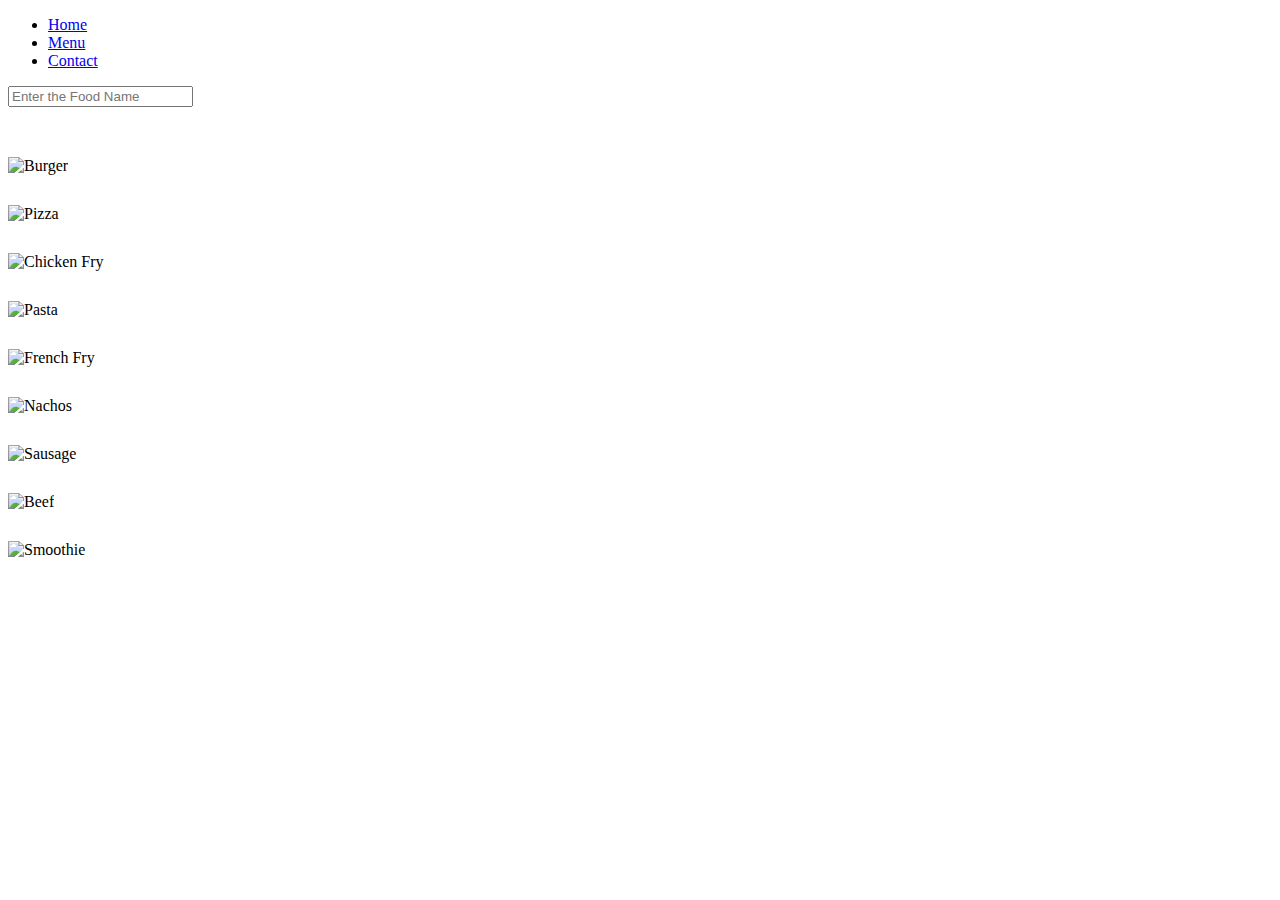
==== index.html @ 3da341f6 "first commit" ====
<!DOCTYPE html>
<html lang="en">
  <head>
    <meta charset="utf-8" />
    <meta name="viewport" content="width=device-width, initial-scale=1" />
    <title>Shop Cart</title>
    <link
      href="https://cdn.jsdelivr.net/npm/bootstrap@5.3.2/dist/css/bootstrap.min.css"
      rel="stylesheet"
      integrity="sha384-T3c6CoIi6uLrA9TneNEoa7RxnatzjcDSCmG1MXxSR1GAsXEV/Dwwykc2MPK8M2HN"
      crossorigin="anonymous"
    />

    <link rel="stylesheet" href="style.css" />
  </head>
  <body>
    <!-- Navbar -->
    <navbar class="navbar navbar-expand-lg container-fluid">
      <ul class="navbar-nav">
        <li class="nav-item active">
          <a class="nav-link" href="#">Home </a>
        </li>
        <li class="nav-item active">
          <a class="nav-link" href="#">Menu </a>
        </li>
        <li class="nav-item active">
          <a class="nav-link" href="#">Contact </a>
        </li>
      </ul>
    </navbar>

    <!-- Searchbar -->
    <div class="form-outline">
      <input
        type="search"
        id="form1"
        class="form-control"
        placeholder="Enter the Food Name"
        aria-label="Search"
      />
    </div>

    <!-- Grid -->
    <div class="container">
      <div class="row">
        <div class="col-3">
          <img
            src="https://images.unsplash.com/photo-1568901346375-23c9450c58cd?q=80&w=1899&auto=format&fit=crop&ixlib=rb-4.0.3&ixid=M3wxMjA3fDB8MHxwaG90by1wYWdlfHx8fGVufDB8fHx8fA%3D%3D"
            alt="Burger"
            class="img-thumbnail img-fluid"
          />
        </div>
        <div class="col-3">
          <img
            src="https://images.unsplash.com/photo-1513104890138-7c749659a591?q=80&w=2070&auto=format&fit=crop&ixlib=rb-4.0.3&ixid=M3wxMjA3fDB8MHxwaG90by1wYWdlfHx8fGVufDB8fHx8fA%3D%3D"
            alt="Pizza"
            class="img-thumbnail img-fluid"
          />
        </div>
        <div class="col-3">
          <img
            src="https://plus.unsplash.com/premium_photo-1683657860186-6afce5df3c0a?q=80&w=2071&auto=format&fit=crop&ixlib=rb-4.0.3&ixid=M3wxMjA3fDB8MHxwaG90by1wYWdlfHx8fGVufDB8fHx8fA%3D%3D"
            alt="Chicken Fry"
            class="img-thumbnail img-fluid"
          />
        </div>
      </div>
      <div class="row">
        <div class="col-3">
          <img
            src="https://images.unsplash.com/photo-1621996346565-e3dbc646d9a9?q=80&w=1780&auto=format&fit=crop&ixlib=rb-4.0.3&ixid=M3wxMjA3fDB8MHxwaG90by1wYWdlfHx8fGVufDB8fHx8fA%3D%3D"
            alt="Pasta"
            class="img-thumbnail img-fluid"
          />
        </div>
        <div class="col-3">
          <img
            src="https://images.unsplash.com/photo-1530805948738-95aa20739233?q=80&w=1964&auto=format&fit=crop&ixlib=rb-4.0.3&ixid=M3wxMjA3fDB8MHxwaG90by1wYWdlfHx8fGVufDB8fHx8fA%3D%3D"
            alt="French Fry"
            class="img-thumbnail img-fluid"
          />
        </div>
        <div class="col-3">
          <img
            src="https://images.unsplash.com/photo-1513456852971-30c0b8199d4d?q=80&w=1935&auto=format&fit=crop&ixlib=rb-4.0.3&ixid=M3wxMjA3fDB8MHxwaG90by1wYWdlfHx8fGVufDB8fHx8fA%3D%3D"
            alt="Nachos"
            class="img-thumbnail img-fluid"
          />
      </div>
    </div>
    <div class="row">
      <div class="col-3">
        <img
          src="https://images.unsplash.com/photo-1585325701165-351af916e581?q=80&w=1950&auto=format&fit=crop&ixlib=rb-4.0.3&ixid=M3wxMjA3fDB8MHxwaG90by1wYWdlfHx8fGVufDB8fHx8fA%3D%3D"
          alt="Sausage"
          class="img-thumbnail img-fluid"
        />
      </div>
      <div class="col-3">
        <img
          src="https://plus.unsplash.com/premium_photo-1663036447682-8f0d918adbed?q=80&w=1887&auto=format&fit=crop&ixlib=rb-4.0.3&ixid=M3wxMjA3fDB8MHxwaG90by1wYWdlfHx8fGVufDB8fHx8fA%3D%3D"
          alt="Beef"
          class="img-thumbnail img-fluid"
        />
      </div>
      <div class="col-3">
        <img
          src="https://images.unsplash.com/photo-1513558161293-cdaf765ed2fd?q=80&w=1887&auto=format&fit=crop&ixlib=rb-4.0.3&ixid=M3wxMjA3fDB8MHxwaG90by1wYWdlfHx8fGVufDB8fHx8fA%3D%3D"
          alt="Smoothie"
          class="img-thumbnail img-fluid"
        />
    </div>
  </div>

    <script
      src="https://cdn.jsdelivr.net/npm/bootstrap@5.3.2/dist/js/bootstrap.bundle.min.js"
      integrity="sha384-C6RzsynM9kWDrMNeT87bh95OGNyZPhcTNXj1NW7RuBCsyN/o0jlpcV8Qyq46cDfL"
      crossorigin="anonymous"
    ></script>
  </body>
</html>
---- style.css ----
* {
  display: 100vh;
  box-sizing: border-box;
}

.form-outline {
  margin-top: 10px;
  margin-bottom: 50px;
}

.img-thumbnail {
  object-fit: cover;
  height: 100%;
  width: 100%;
  margin-bottom: 30px;
}
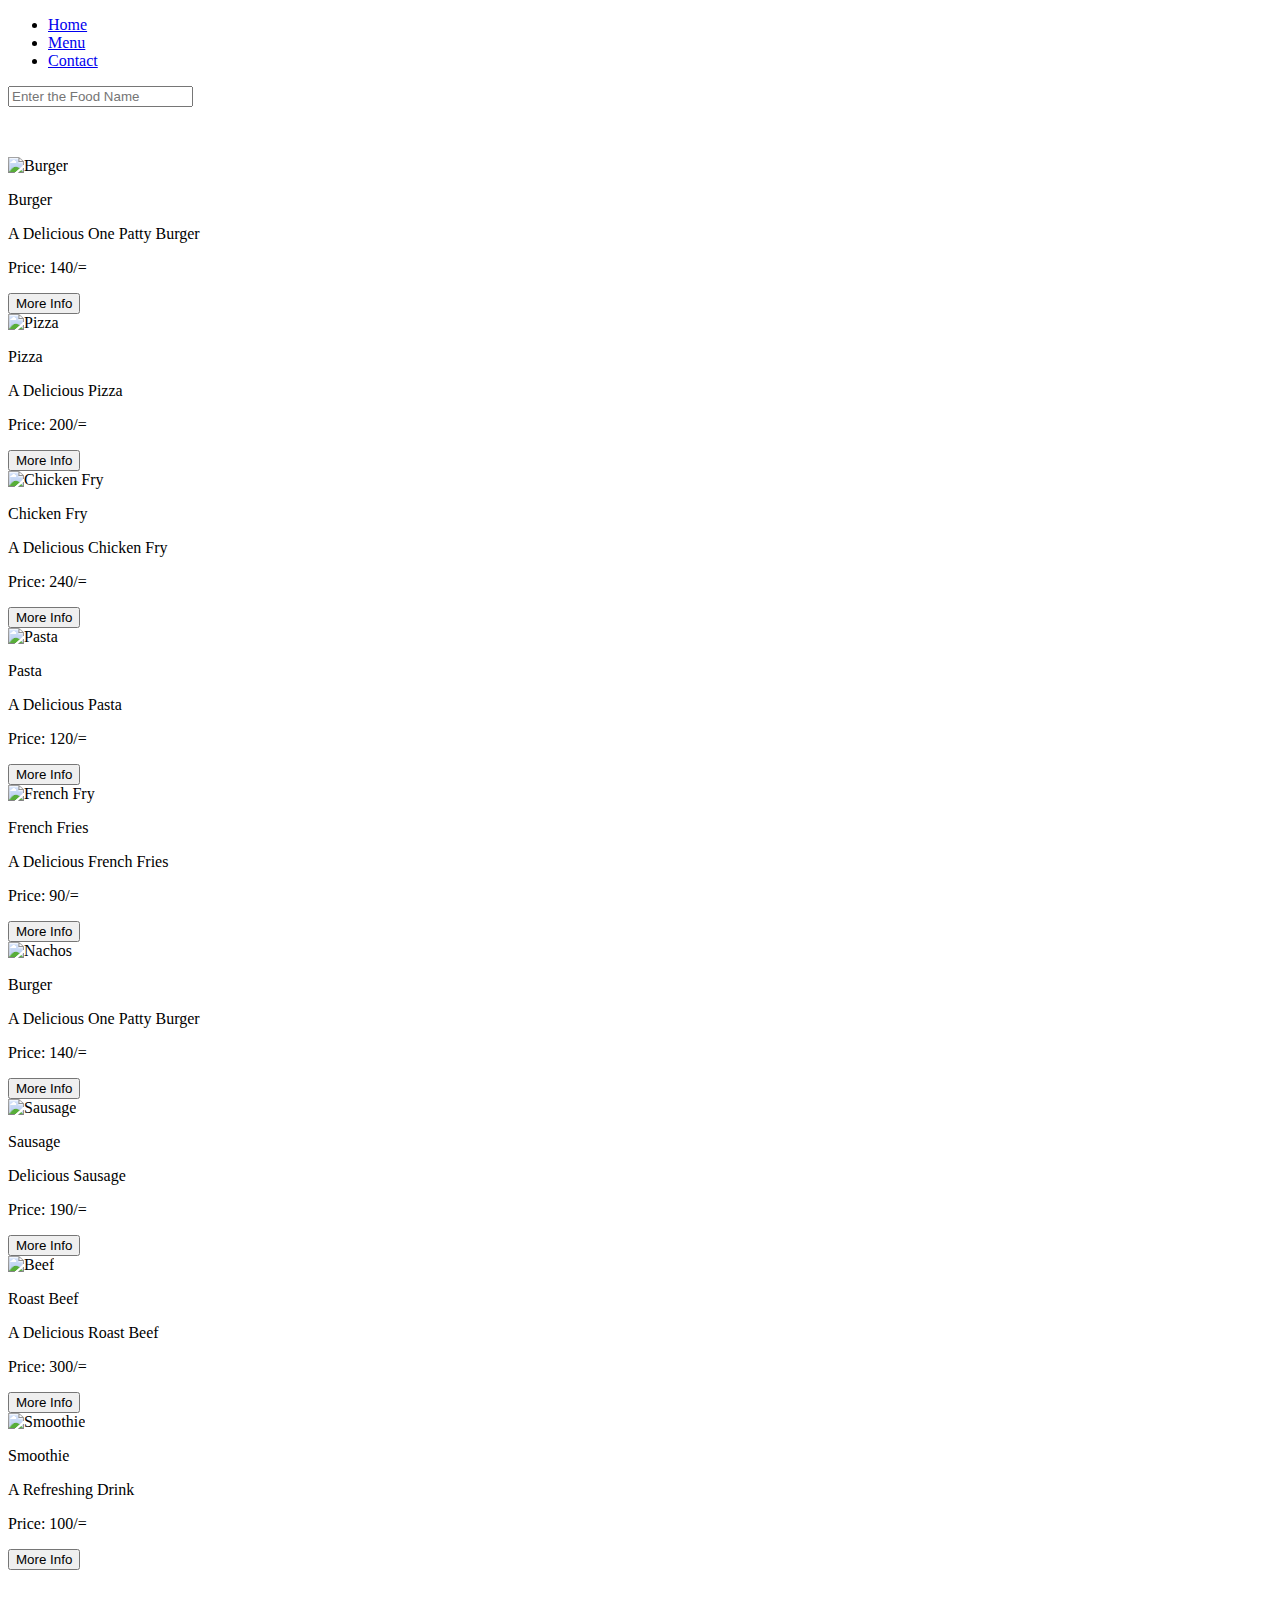
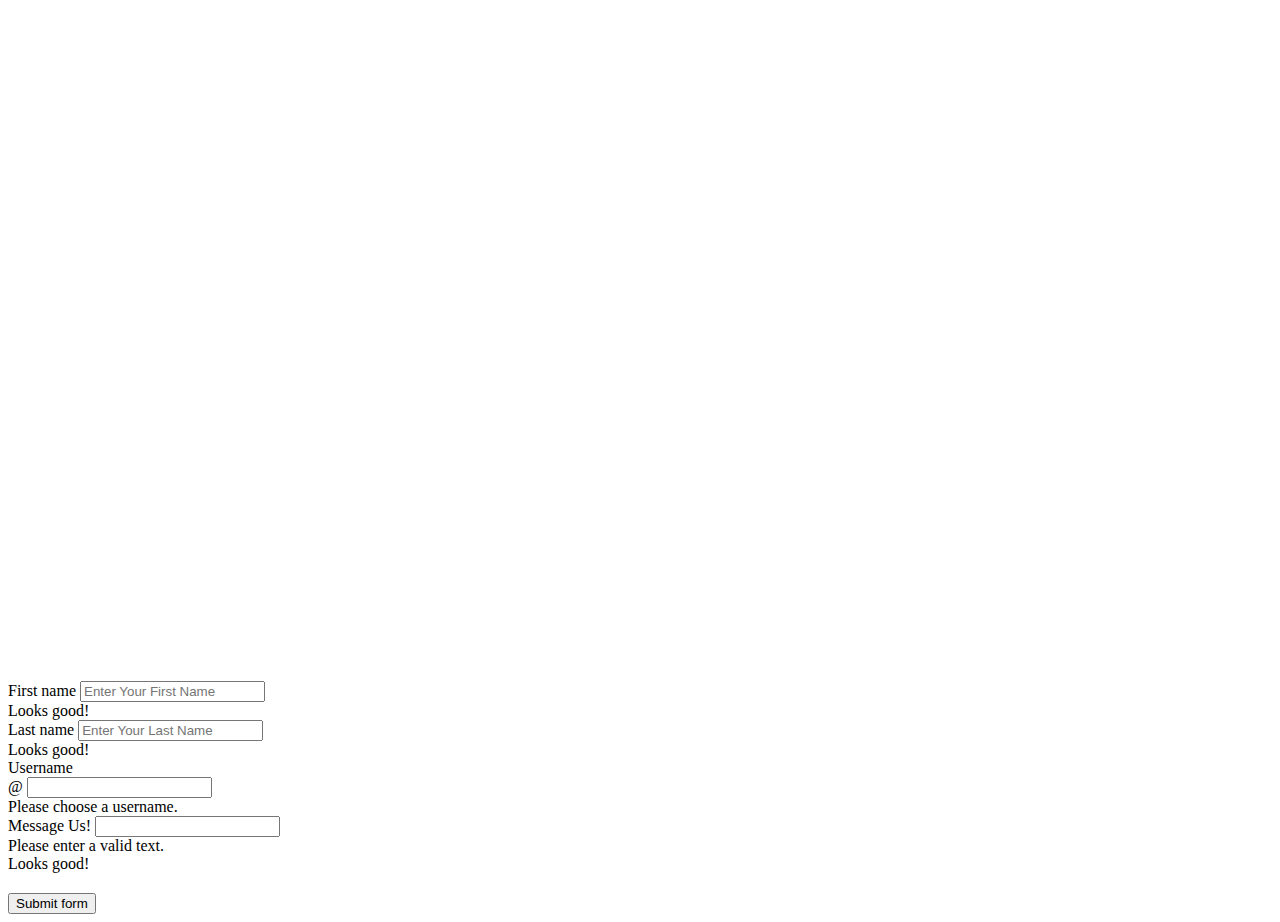
==== commit 8e05cc09: "first commit" ====
--- a/index.html
+++ b/index.html
@@ -43,73 +43,238 @@
     <!-- Grid -->
     <div class="container">
       <div class="row">
-        <div class="col-3">
+        <div class="col-3" >
+          <span class="border border-light d-block custom-border">
+            <div>
           <img
             src="https://images.unsplash.com/photo-1568901346375-23c9450c58cd?q=80&w=1899&auto=format&fit=crop&ixlib=rb-4.0.3&ixid=M3wxMjA3fDB8MHxwaG90by1wYWdlfHx8fGVufDB8fHx8fA%3D%3D"
             alt="Burger"
-            class="img-thumbnail img-fluid"
-          />
-        </div>
-        <div class="col-3">
+            class="img-thumbnail img-fluid image-one"
+          />
+        </div>
+        <div  class="text-center">
+          <p  class=" font-weight-bold"> Burger </p>
+          <p class=" font-weight-bold"> A Delicious One Patty Burger</p>
+          <p class=" font-weight-bold"> Price: 140/= </p>
+          <button type="button" class="btn btn-primary fw-bold "> More Info </button>
+        </div>
+        </span>
+        </div>
+        <div class="col-3">
+          <span class="border border-light d-block custom-border">
+            <div>
           <img
             src="https://images.unsplash.com/photo-1513104890138-7c749659a591?q=80&w=2070&auto=format&fit=crop&ixlib=rb-4.0.3&ixid=M3wxMjA3fDB8MHxwaG90by1wYWdlfHx8fGVufDB8fHx8fA%3D%3D"
             alt="Pizza"
-            class="img-thumbnail img-fluid"
-          />
-        </div>
-        <div class="col-3">
+            class="img-thumbnail img-fluid image-two"
+          />
+          </div>
+          <div  class="text-center">
+            <p  class=" font-weight-bold"> Pizza </p>
+            <p class=" font-weight-bold"> A Delicious Pizza </p>
+            <p class=" font-weight-bold"> Price: 200/= </p>
+            <button type="button" class="btn btn-primary fw-bold "> More Info </button>
+          </div>  
+        </span>
+        </div>
+        <div class="col-3">
+          <span class="border border-light d-block custom-border">
+          <div>
           <img
             src="https://plus.unsplash.com/premium_photo-1683657860186-6afce5df3c0a?q=80&w=2071&auto=format&fit=crop&ixlib=rb-4.0.3&ixid=M3wxMjA3fDB8MHxwaG90by1wYWdlfHx8fGVufDB8fHx8fA%3D%3D"
             alt="Chicken Fry"
-            class="img-thumbnail img-fluid"
-          />
+            class="img-thumbnail img-fluid image-three"
+          />
+        </div>
+      
+          <div  class="text-center">
+            <p  class=" font-weight-bold"> Chicken Fry </p>
+            <p class=" font-weight-bold"> A Delicious Chicken Fry </p>
+            <p class=" font-weight-bold"> Price: 240/= </p>
+            <button type="button" class="btn btn-primary fw-bold "> More Info </button>
+          </div>  
+        
+        </span>
         </div>
       </div>
       <div class="row">
         <div class="col-3">
+          <span class="border border-light d-block custom-border">
+            <div>
           <img
             src="https://images.unsplash.com/photo-1621996346565-e3dbc646d9a9?q=80&w=1780&auto=format&fit=crop&ixlib=rb-4.0.3&ixid=M3wxMjA3fDB8MHxwaG90by1wYWdlfHx8fGVufDB8fHx8fA%3D%3D"
             alt="Pasta"
-            class="img-thumbnail img-fluid"
-          />
-        </div>
-        <div class="col-3">
+            class="img-thumbnail img-fluid image-four"
+          />
+        </div>
+        <div  class="text-center">
+          <p  class=" font-weight-bold"> Pasta </p>
+          <p class=" font-weight-bold"> A Delicious Pasta </p>
+          <p class=" font-weight-bold"> Price: 120/= </p>
+          <button type="button" class="btn btn-primary fw-bold "> More Info </button>
+        </div>
+       
+          </span>
+        </div>
+        <div class="col-3">
+          <span class="border border-light d-block custom-border">
+            <div>
           <img
             src="https://images.unsplash.com/photo-1530805948738-95aa20739233?q=80&w=1964&auto=format&fit=crop&ixlib=rb-4.0.3&ixid=M3wxMjA3fDB8MHxwaG90by1wYWdlfHx8fGVufDB8fHx8fA%3D%3D"
             alt="French Fry"
-            class="img-thumbnail img-fluid"
-          />
-        </div>
-        <div class="col-3">
+            class="img-thumbnail img-fluid image-five"
+          />
+          </div>
+          <div  class="text-center">
+            <p  class=" font-weight-bold"> French Fries </p>
+            <p class=" font-weight-bold"> A Delicious French Fries </p>
+            <p class=" font-weight-bold"> Price: 90/= </p>
+            <button type="button" class="btn btn-primary fw-bold "> More Info </button>
+          </div>
+         
+        </span>
+        </div>
+        <div class="col-3">
+          <span class="border border-light d-block custom-border">
+            <div>
           <img
             src="https://images.unsplash.com/photo-1513456852971-30c0b8199d4d?q=80&w=1935&auto=format&fit=crop&ixlib=rb-4.0.3&ixid=M3wxMjA3fDB8MHxwaG90by1wYWdlfHx8fGVufDB8fHx8fA%3D%3D"
             alt="Nachos"
-            class="img-thumbnail img-fluid"
-          />
+            class="img-thumbnail img-fluid image-six"
+          />
+        </div>
+        <div  class="text-center">
+          <p  class=" font-weight-bold"> Burger </p>
+          <p class=" font-weight-bold"> A Delicious One Patty Burger</p>
+          <p class=" font-weight-bold"> Price: 140/= </p>
+          <button type="button" class="btn btn-primary fw-bold "> More Info </button>
+        </div>
+       
+        </span>
       </div>
     </div>
     <div class="row">
       <div class="col-3">
+        <span class="border border-light d-block custom-border">
+        <div>
         <img
           src="https://images.unsplash.com/photo-1585325701165-351af916e581?q=80&w=1950&auto=format&fit=crop&ixlib=rb-4.0.3&ixid=M3wxMjA3fDB8MHxwaG90by1wYWdlfHx8fGVufDB8fHx8fA%3D%3D"
           alt="Sausage"
-          class="img-thumbnail img-fluid"
+          class="img-thumbnail img-fluid image-seven"
         />
+        </div>
+
+         <div  class="text-center">
+          <p  class=" font-weight-bold"> Sausage </p>
+          <p class=" font-weight-bold">  Delicious Sausage </p>
+          <p class=" font-weight-bold"> Price: 190/= </p>
+          <button type="button" class="btn btn-primary fw-bold "> More Info </button>
+        </div>
+       
+      </span>
       </div>
       <div class="col-3">
+        <span class="border border-light d-block custom-border">
+          <div>
         <img
           src="https://plus.unsplash.com/premium_photo-1663036447682-8f0d918adbed?q=80&w=1887&auto=format&fit=crop&ixlib=rb-4.0.3&ixid=M3wxMjA3fDB8MHxwaG90by1wYWdlfHx8fGVufDB8fHx8fA%3D%3D"
           alt="Beef"
-          class="img-thumbnail img-fluid"
+          class="img-thumbnail img-fluid image-eight"
         />
       </div>
+      <div  class="text-center">
+        <p  class=" font-weight-bold"> Roast Beef </p>
+        <p class=" font-weight-bold"> A Delicious Roast Beef </p>
+        <p class=" font-weight-bold"> Price: 300/= </p>
+        <button type="button" class="btn btn-primary fw-bold "> More Info </button>
+      </div>
+     
+      </span>
+      </div>
       <div class="col-3">
+        <span class="border border-light d-block custom-border">
+          <div>
         <img
           src="https://images.unsplash.com/photo-1513558161293-cdaf765ed2fd?q=80&w=1887&auto=format&fit=crop&ixlib=rb-4.0.3&ixid=M3wxMjA3fDB8MHxwaG90by1wYWdlfHx8fGVufDB8fHx8fA%3D%3D"
           alt="Smoothie"
-          class="img-thumbnail img-fluid"
+          class="img-thumbnail img-fluid image-nine"
         />
-    </div>
+        </div>
+        <div  class="text-center">
+          <p  class=" font-weight-bold"> Smoothie </p>
+          <p class=" font-weight-bold"> A Refreshing Drink </p>
+          <p class=" font-weight-bold"> Price: 100/= </p>
+          <button type="button" class="btn btn-primary fw-bold "> More Info </button>
+        </div>
+       </span>
+      </div>
+
+      <div class="p-3 mb-2  text-white container">
+         <div id="map-container-google-1" class="z-depth-1-half map-container map-height"">
+              <iframe src="https://maps.google.com/maps?q=manhatan&t=&z=13&ie=UTF8&iwloc=&output=embed" frameborder="0" class="frame-info"
+                 allowfullscreen></iframe>
+            </div>
+           </div>
+
+           <div>
+            <form class="needs-validation" novalidate>
+                <div class="row g-3">
+                    <div class="col-md-4">
+                        <label for="validationCustom01" class="form-label">First name</label>
+                        <input type="text" class="form-control" id="validationCustom01" placeholder="Enter Your First Name" required>
+                        <div class="valid-feedback">
+                            Looks good!
+                        </div>
+                    </div>
+                </div>
+        
+                <div class="row g-3">
+                    <div class="col-md-4">
+                        <label for="validationCustom02" class="form-label">Last name</label>
+                        <input type="text" class="form-control" id="validationCustom02" placeholder="Enter Your Last Name" required>
+                        <div class="valid-feedback">
+                            Looks good!
+                        </div>
+                    </div>
+                </div>
+        
+                <div class="row g-3">
+                    <div class="col-md-4">
+                        <label for="validationCustomUsername" class="form-label">Username</label>
+                        <div class="input-group has-validation">
+                            <span class="input-group-text" id="inputGroupPrepend">@</span>
+                            <input type="text" class="form-control" id="validationCustomUsername" aria-describedby="inputGroupPrepend" required>
+                            <div class="invalid-feedback">
+                                Please choose a username.
+                            </div>
+                        </div>
+                    </div>
+                </div>
+        
+                <div class="row g-3">
+                    <div class="col-md-4">
+                        <label for="inputText">Message Us!</label>
+                        <input type="text" class="form-control" id="inputText" required>
+                        <div class="invalid-feedback">
+                            Please enter a valid text.
+                        </div>
+                        <div class="valid-feedback">
+                            Looks good!
+                        </div>
+                    </div>
+                </div>
+        
+                <div class="row g-3">
+                    <div class="col-12">
+                        <button class="btn btn-primary btn-submit" type="submit">Submit form</button>
+                    </div>
+                </div>
+            </form>
+        </div>
+        
+          </div>
+        </div>
+      
   </div>
 
     <script
--- a/style.css
+++ b/style.css
@@ -8,9 +8,84 @@
   margin-bottom: 50px;
 }
 
-.img-thumbnail {
+/* .img {
   object-fit: cover;
+  height: 150px;
+  width: 100%;
+  margin-bottom: 30px;
+} */
+
+.image-one {
+  height: 180px;
+  width: 100%;
+}
+
+.image-two {
+  height: 180px;
+  width: 100%;
+}
+
+.image-three {
+  height: 180px;
+  width: 100%;
+}
+
+.image-four {
+  height: 180px;
+  width: 100%;
+}
+
+.image-five {
+  height: 180px;
+  width: 100%;
+}
+
+.image-six {
+  height: 180px;
+  width: 100%;
+}
+
+.image-seven {
+  height: 180px;
+  width: 100%;
+}
+
+.image-eight {
+  height: 180px;
+  width: 100%;
+}
+
+.image-nine {
+  height: 180px;
+  width: 100%;
+}
+
+.custom-border {
+  margin-bottom: 20px;
+}
+
+.map-container {
+  overflow: hidden;
+  padding-bottom: 56.25%;
+  position: relative;
+  height: 0;
+}
+.map-container iframe {
+  left: 0;
+  top: 0;
   height: 100%;
   width: 100%;
-  margin-bottom: 30px;
+  position: absolute;
 }
+
+.map-height {
+  height: 500px;
+}
+
+.frame-info {
+  border: 0;
+}
+
+.btn-submit {
+  margin-top: 20px;
+}
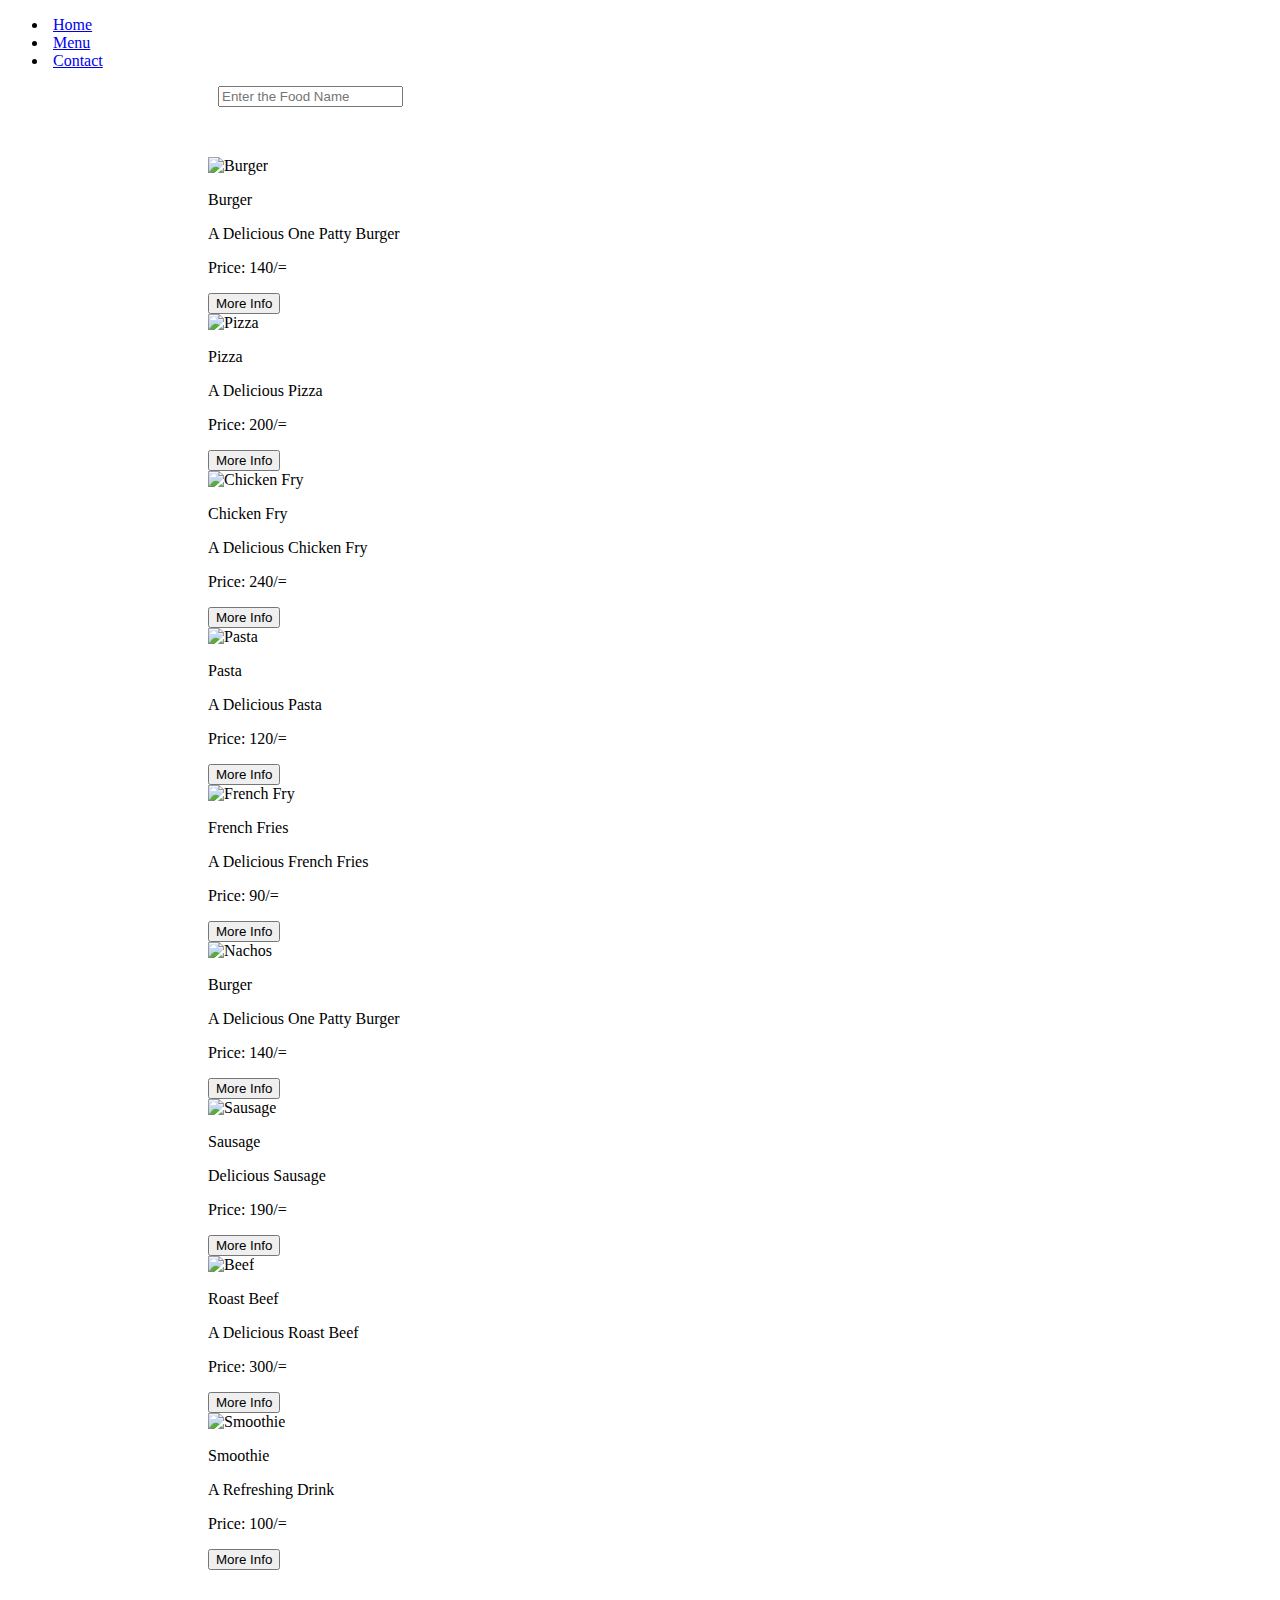
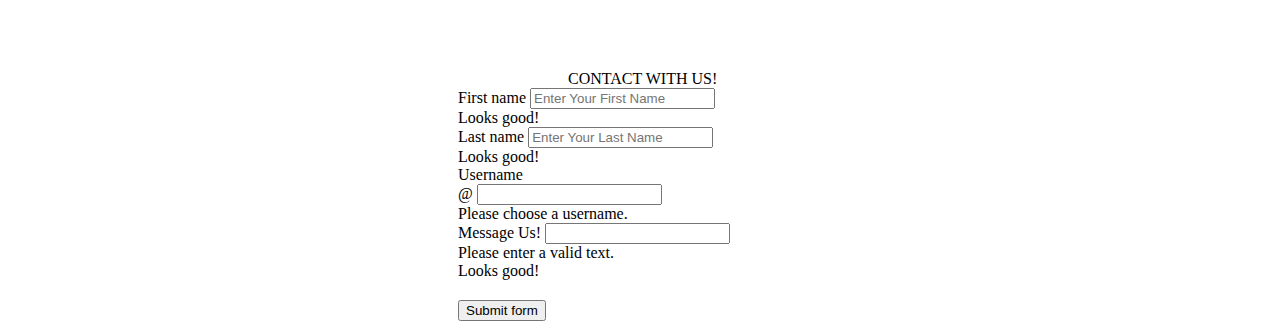
==== commit e09bf811: "first commit" ====
--- a/index.html
+++ b/index.html
@@ -15,7 +15,7 @@
   </head>
   <body>
     <!-- Navbar -->
-    <navbar class="navbar navbar-expand-lg container-fluid">
+    <navbar class="navbar navbar-expand-lg container-fluid bg-info nav">
       <ul class="navbar-nav">
         <li class="nav-item active">
           <a class="nav-link" href="#">Home </a>
@@ -24,13 +24,14 @@
           <a class="nav-link" href="#">Menu </a>
         </li>
         <li class="nav-item active">
-          <a class="nav-link" href="#">Contact </a>
+          <a class="nav-link" href="./contact.html">Contact </a>
         </li>
       </ul>
+      
     </navbar>
 
     <!-- Searchbar -->
-    <div class="form-outline">
+    <div class="form-outline nav-searchbar">
       <input
         type="search"
         id="form1"
@@ -41,7 +42,7 @@
     </div>
 
     <!-- Grid -->
-    <div class="container">
+    <div class="container menu-demo">
       <div class="row">
         <div class="col-3" >
           <span class="border border-light d-block custom-border">
@@ -209,17 +210,14 @@
        </span>
       </div>
 
-      <div class="p-3 mb-2  text-white container">
-         <div id="map-container-google-1" class="z-depth-1-half map-container map-height"">
-              <iframe src="https://maps.google.com/maps?q=manhatan&t=&z=13&ie=UTF8&iwloc=&output=embed" frameborder="0" class="frame-info"
-                 allowfullscreen></iframe>
-            </div>
-           </div>
-
-           <div>
+     
+
+           <div class="form-part">
             <form class="needs-validation" novalidate>
                 <div class="row g-3">
                     <div class="col-md-4">
+                      <label class="contact-label"> CONTACT WITH US! </label> <br>
+
                         <label for="validationCustom01" class="form-label">First name</label>
                         <input type="text" class="form-control" id="validationCustom01" placeholder="Enter Your First Name" required>
                         <div class="valid-feedback">
--- a/style.css
+++ b/style.css
@@ -89,3 +89,35 @@
 .btn-submit {
   margin-top: 20px;
 }
+
+.menu-demo {
+  margin-left: 200px;
+}
+
+.nav-searchbar {
+  margin-left: 210px;
+  margin-right: 220px;
+}
+
+.nav {
+  margin-bottom: 60px;
+}
+
+.nav a:hover {
+  background-color: rgba(255, 88, 73, 0.863);
+}
+
+.nav a {
+  margin-left: 5px;
+  margin-right: 3px;
+}
+
+.form-part {
+  margin-left: 250px;
+  margin-top: 100px;
+}
+
+.contact-label {
+  margin-left: 110px;
+  font-family: "Times New Roman", Times, serif;
+}
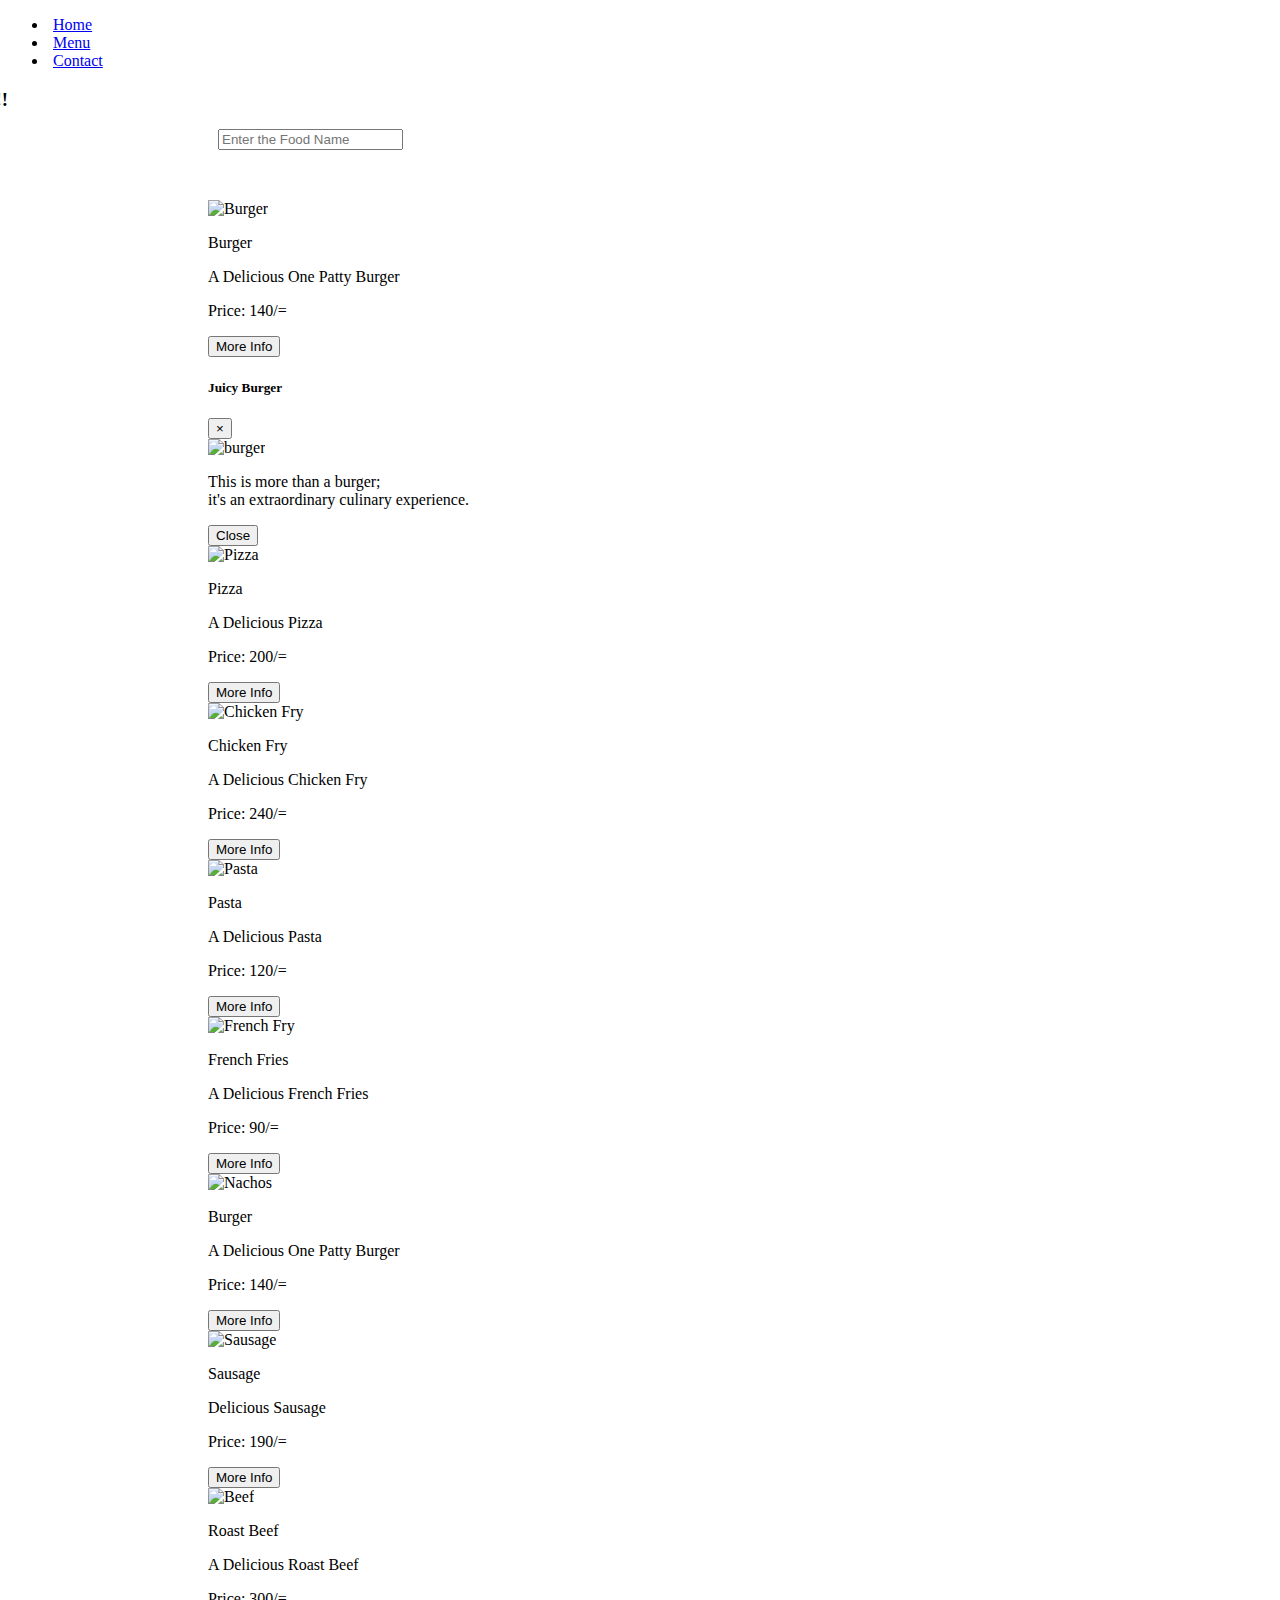
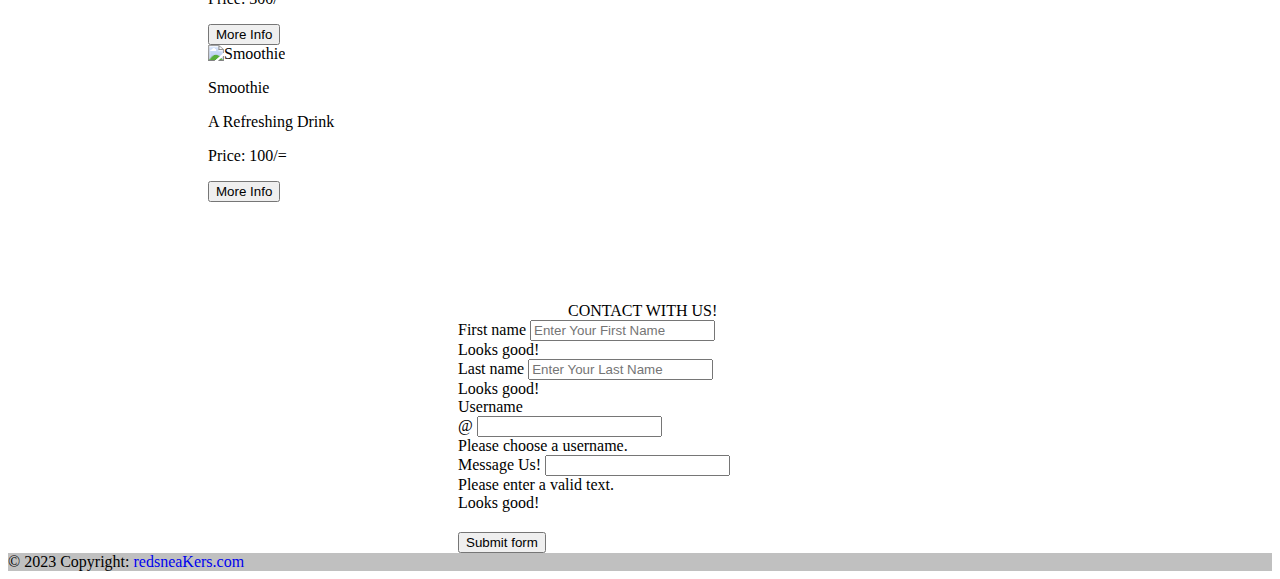
==== commit 91c2bd68: "first commit" ====
--- a/index.html
+++ b/index.html
@@ -12,6 +12,10 @@
     />
 
     <link rel="stylesheet" href="style.css" />
+
+    <script src="https://code.jquery.com/jquery-3.5.1.slim.min.js" integrity="sha384-DfXdz2htPH0lsSSs5nCTpuj/zy4C+OGpamoFVy38MVBnE+IbbVYUew+OrCXaRkfj" crossorigin="anonymous"></script>
+    <script src="https://cdn.jsdelivr.net/npm/@popperjs/core@2.0.7/dist/umd/popper.min.js" integrity="sha384-JZR6Spejh4U02d8jOt6vLEHfe/JQGiRRSQQxSfFWpi1MquVdAyjUar5+76PVCmYl" crossorigin="anonymous"></script>
+    
   </head>
   <body>
     <!-- Navbar -->
@@ -30,6 +34,10 @@
       
     </navbar>
 
+    <div class="alert alert-info" role="alert">
+      <h3 class="nav-alert">  Today's Chef's Special: Pasta! Try it out!! </h3>
+    </div>
+
     <!-- Searchbar -->
     <div class="form-outline nav-searchbar">
       <input
@@ -57,7 +65,35 @@
           <p  class=" font-weight-bold"> Burger </p>
           <p class=" font-weight-bold"> A Delicious One Patty Burger</p>
           <p class=" font-weight-bold"> Price: 140/= </p>
-          <button type="button" class="btn btn-primary fw-bold "> More Info </button>
+          
+              <!-- Button trigger modal -->
+            <button type="button" class="btn btn-primary" data-bs-toggle="modal" data-bs-target="#exampleModalLong">
+              More Info
+            </button>
+
+            <!-- Modal -->
+            <div class="modal fade" id="exampleModalLong" tabindex="-1" role="dialog" aria-labelledby="exampleModalLongTitle" aria-hidden="true">
+              <div class="modal-dialog" role="document">
+                <div class="modal-content">
+                  <div class="modal-header">
+                    <h5 class="modal-title" id="exampleModalLongTitle">Juicy Burger</h5>
+                    <button type="button" class="close" data-dismiss="modal" aria-label="Close">
+                      <span aria-hidden="true">&times;</span>
+                    </button>
+                  </div>
+                  <div class="modal-body">
+                    <img src="https://images.unsplash.com/photo-1571091655789-405eb7a3a3a8?q=80&w=2072&auto=format&fit=crop&ixlib=rb-4.0.3&ixid=M3wxMjA3fDB8MHxwaG90by1wYWdlfHx8fGVufDB8fHx8fA%3D%3D" alt="burger" class="img-thumbnail img-fluid">
+                    <p> This is more than a burger; <br> it's an extraordinary culinary experience. </p>
+                  </div>
+                  <div class="modal-footer">
+                    <button type="button" class="btn btn-secondary" data-bs-dismiss="modal">Close</button>
+                   
+                  </div>
+                </div>
+              </div>
+            </div>
+            <!--  END MODAL  -->
+
         </div>
         </span>
         </div>
@@ -272,8 +308,27 @@
         
           </div>
         </div>
-      
+
+        <!-- Remove the container if you want to extend the Footer to full width. -->
+<div class=" my-5">
+
+  <footer class="text-center text-white f-color">
+
+  <div class="text-center text-dark p-3 f-two-color">
+    © 2023 Copyright:
+    <a class="text-dark f-link" href="#!">redsneaKers.com</a>
   </div>
+ 
+</footer>
+  
+</div>
+
+              
+
+                
+  </div>
+
+  
 
     <script
       src="https://cdn.jsdelivr.net/npm/bootstrap@5.3.2/dist/js/bootstrap.bundle.min.js"
--- a/style.css
+++ b/style.css
@@ -1,5 +1,8 @@
 * {
   display: 100vh;
+}
+
+body {
   box-sizing: border-box;
 }
 
@@ -7,13 +10,6 @@
   margin-top: 10px;
   margin-bottom: 50px;
 }
-
-/* .img {
-  object-fit: cover;
-  height: 150px;
-  width: 100%;
-  margin-bottom: 30px;
-} */
 
 .image-one {
   height: 180px;
@@ -99,9 +95,9 @@
   margin-right: 220px;
 }
 
-.nav {
+/* .nav {
   margin-bottom: 60px;
-}
+} */
 
 .nav a:hover {
   background-color: rgba(255, 88, 73, 0.863);
@@ -121,3 +117,61 @@
   margin-left: 110px;
   font-family: "Times New Roman", Times, serif;
 }
+
+.f-color {
+  background-color: #f1f1f1;
+}
+
+.f-two-color {
+  background-color: rgba(0, 0, 0, 0.2);
+}
+
+.f-link {
+  text-decoration: none;
+}
+
+.nav-alert {
+  text-align: right;
+
+  /* animation properties */
+  -moz-transform: translateX(-100%);
+  -webkit-transform: translateX(-100%);
+  transform: translateX(-100%);
+
+  -moz-animation: my-animation 15s linear infinite;
+  -webkit-animation: my-animation 15s linear infinite;
+  animation: my-animation 15s linear infinite;
+}
+
+/* for Firefox */
+@-moz-keyframes my-animation {
+  from {
+    -moz-transform: translateX(-100%);
+  }
+  to {
+    -moz-transform: translateX(100%);
+  }
+}
+
+/* for Chrome */
+@-webkit-keyframes my-animation {
+  from {
+    -webkit-transform: translateX(-100%);
+  }
+  to {
+    -webkit-transform: translateX(100%);
+  }
+}
+
+@keyframes my-animation {
+  from {
+    -moz-transform: translateX(-100%);
+    -webkit-transform: translateX(-100%);
+    transform: translateX(-100%);
+  }
+  to {
+    -moz-transform: translateX(100%);
+    -webkit-transform: translateX(100%);
+    transform: translateX(100%);
+  }
+}
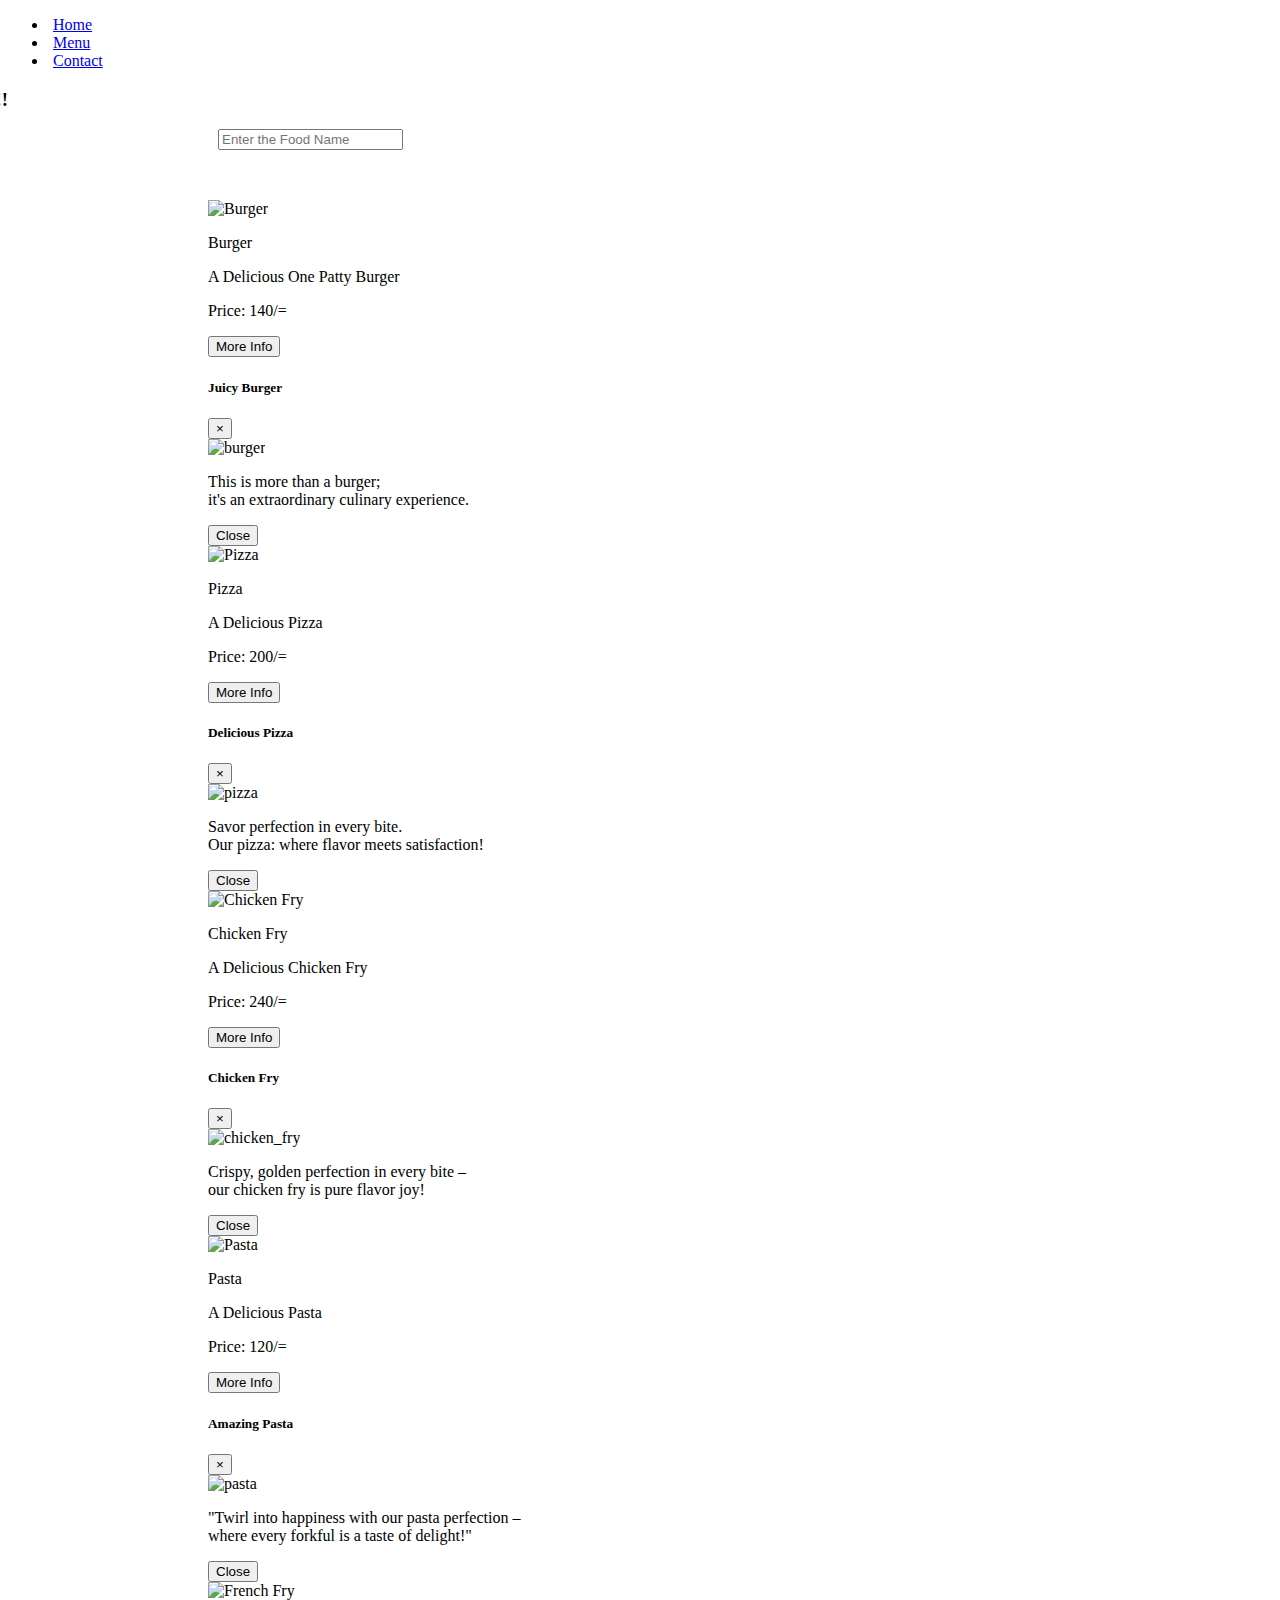
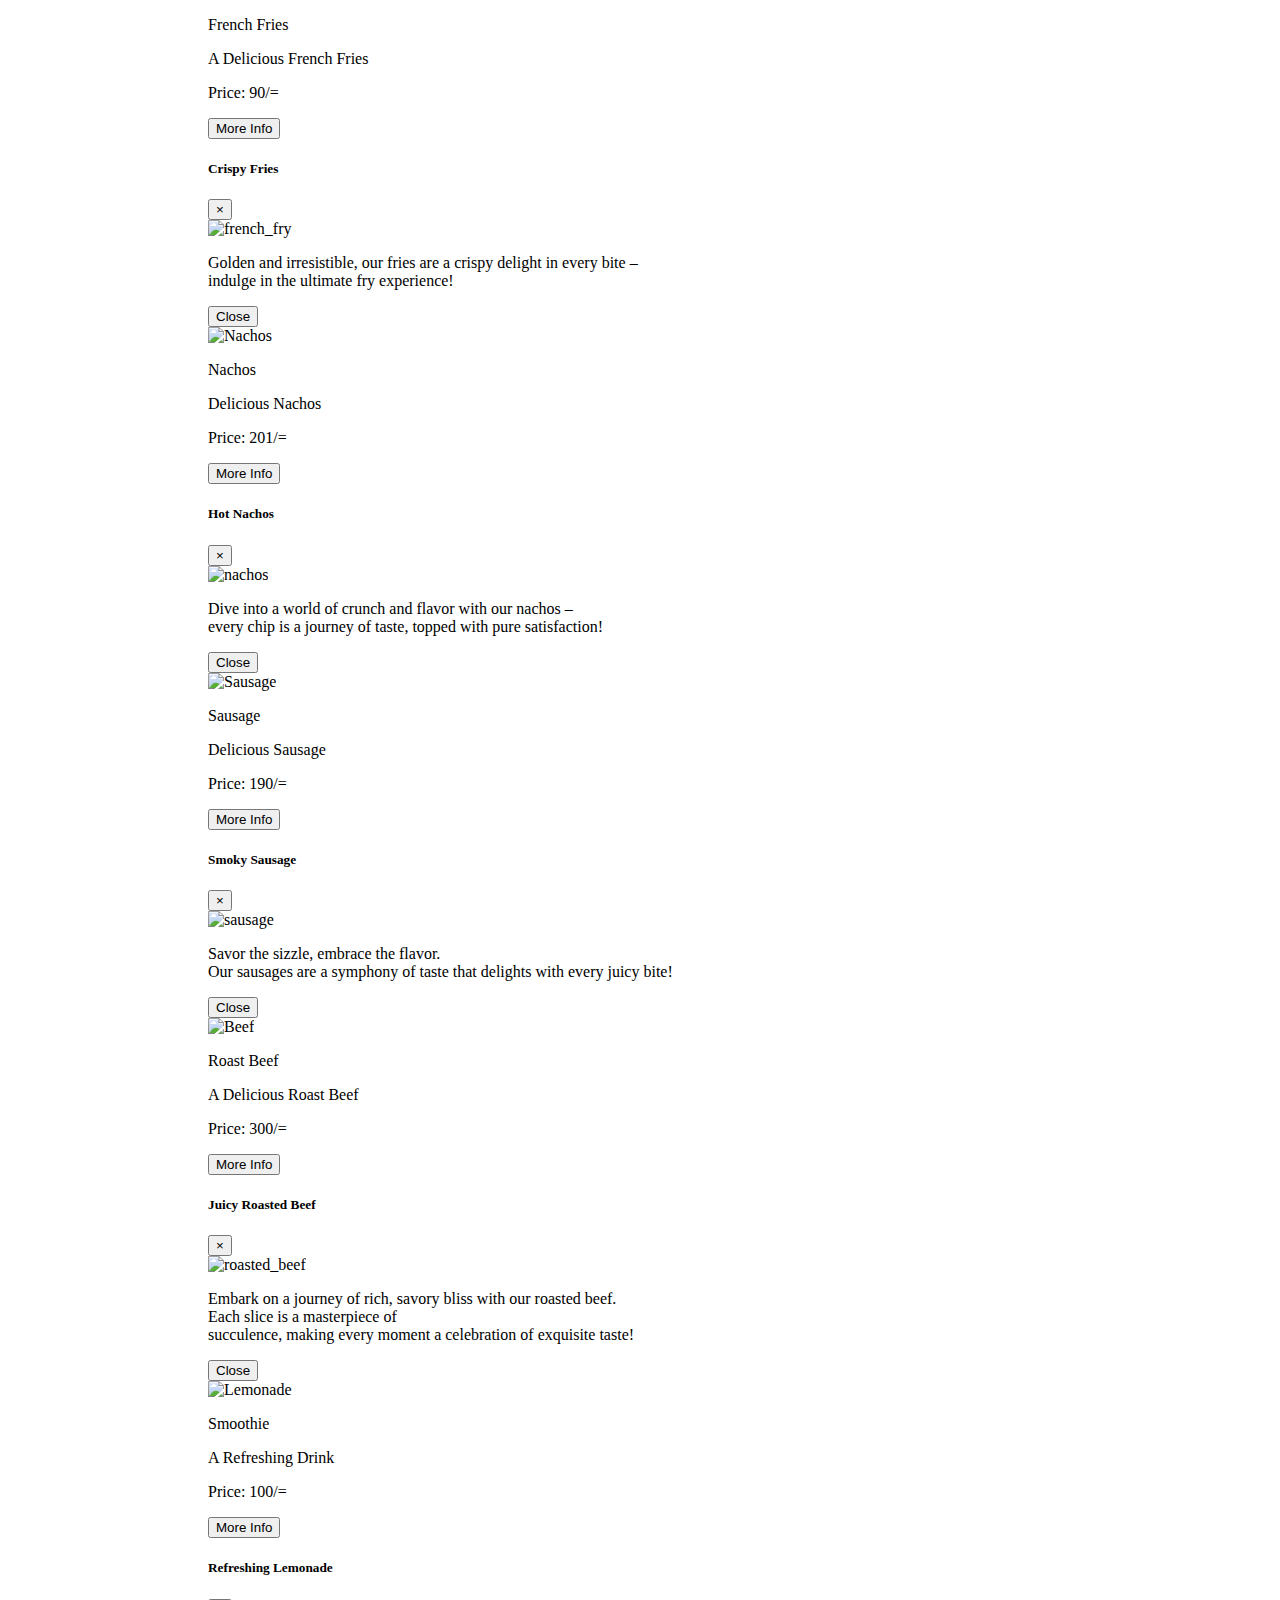
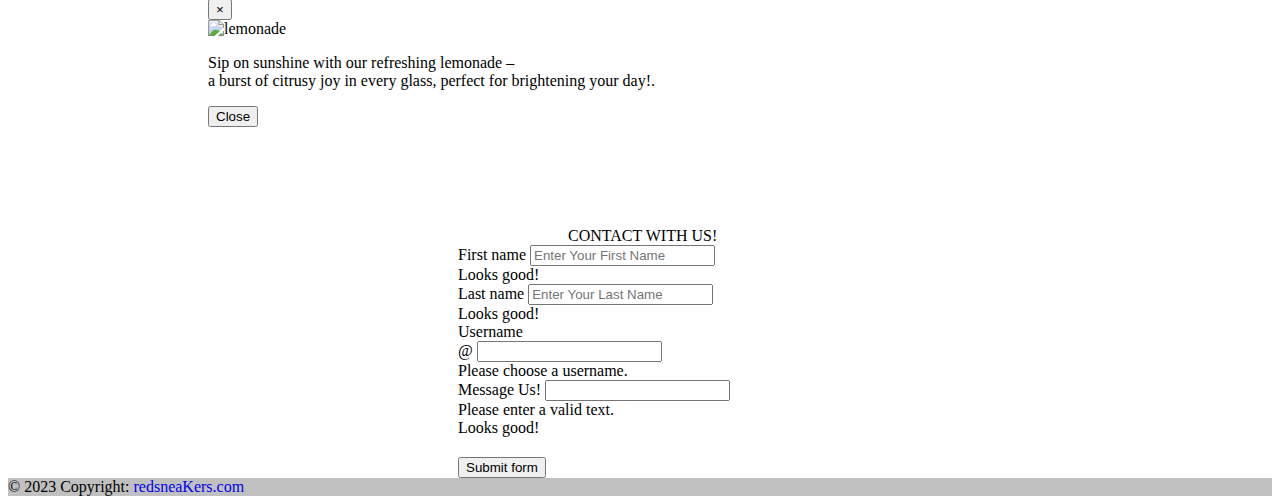
==== commit 38e2c6a7: "first commit" ====
--- a/index.html
+++ b/index.html
@@ -110,7 +110,34 @@
             <p  class=" font-weight-bold"> Pizza </p>
             <p class=" font-weight-bold"> A Delicious Pizza </p>
             <p class=" font-weight-bold"> Price: 200/= </p>
-            <button type="button" class="btn btn-primary fw-bold "> More Info </button>
+              <!-- Button trigger modal -->
+              <button type="button" class="btn btn-primary" data-bs-toggle="modal" data-bs-target="#pizza">
+                More Info
+              </button>
+  
+              <!-- Modal -->
+              <div class="modal fade" id="pizza" tabindex="-1" role="dialog" aria-labelledby="exampleModalLongTitle" aria-hidden="true">
+                <div class="modal-dialog" role="document">
+                  <div class="modal-content">
+                    <div class="modal-header">
+                      <h5 class="modal-title" id="exampleModalLongTitle">Delicious Pizza</h5>
+                      <button type="button" class="close" data-dismiss="modal" aria-label="Close">
+                        <span aria-hidden="true">&times;</span>
+                      </button>
+                    </div>
+                    <div class="modal-body">
+                      <img src="https://images.unsplash.com/photo-1584859977999-531c305575b7?q=80&w=1974&auto=format&fit=crop&ixlib=rb-4.0.3&ixid=M3wxMjA3fDB8MHxwaG90by1wYWdlfHx8fGVufDB8fHx8fA%3D%3D" alt="pizza" class="img-thumbnail img-fluid">
+                      <p> Savor perfection in every bite. <br> Our pizza: where flavor meets satisfaction! </p>
+                    </div>
+                    <div class="modal-footer">
+                      <button type="button" class="btn btn-secondary" data-bs-dismiss="modal">Close</button>
+                     
+                    </div>
+                  </div>
+                </div>
+              </div>
+              <!--  END MODAL  -->
+  
           </div>  
         </span>
         </div>
@@ -128,7 +155,35 @@
             <p  class=" font-weight-bold"> Chicken Fry </p>
             <p class=" font-weight-bold"> A Delicious Chicken Fry </p>
             <p class=" font-weight-bold"> Price: 240/= </p>
-            <button type="button" class="btn btn-primary fw-bold "> More Info </button>
+            
+              <!-- Button trigger modal -->
+              <button type="button" class="btn btn-primary" data-bs-toggle="modal" data-bs-target="#chicks_fry">
+                More Info
+              </button>
+  
+              <!-- Modal -->
+              <div class="modal fade" id="chicks_fry" tabindex="-1" role="dialog" aria-labelledby="exampleModalLongTitle" aria-hidden="true">
+                <div class="modal-dialog" role="document">
+                  <div class="modal-content">
+                    <div class="modal-header">
+                      <h5 class="modal-title" id="exampleModalLongTitle">Chicken Fry</h5>
+                      <button type="button" class="close" data-dismiss="modal" aria-label="Close">
+                        <span aria-hidden="true">&times;</span>
+                      </button>
+                    </div>
+                    <div class="modal-body">
+                      <img src="https://images.unsplash.com/photo-1598511757337-fe2cafc31ba0?q=80&w=2070&auto=format&fit=crop&ixlib=rb-4.0.3&ixid=M3wxMjA3fDB8MHxwaG90by1wYWdlfHx8fGVufDB8fHx8fA%3D%3D" alt="chicken_fry" class="img-thumbnail img-fluid">
+                      <p> Crispy, golden perfection in every bite – <br> our chicken fry is pure flavor joy! </p>
+                    </div>
+                    <div class="modal-footer">
+                      <button type="button" class="btn btn-secondary" data-bs-dismiss="modal">Close</button>
+                     
+                    </div>
+                  </div>
+                </div>
+              </div>
+              <!--  END MODAL  -->
+  
           </div>  
         
         </span>
@@ -148,7 +203,36 @@
           <p  class=" font-weight-bold"> Pasta </p>
           <p class=" font-weight-bold"> A Delicious Pasta </p>
           <p class=" font-weight-bold"> Price: 120/= </p>
-          <button type="button" class="btn btn-primary fw-bold "> More Info </button>
+
+            <!-- Button trigger modal -->
+            <button type="button" class="btn btn-primary" data-bs-toggle="modal" data-bs-target="#pasta">
+              More Info
+            </button>
+
+            <!-- Modal -->
+            <div class="modal fade" id="pasta" tabindex="-1" role="dialog" aria-labelledby="exampleModalLongTitle" aria-hidden="true">
+              <div class="modal-dialog" role="document">
+                <div class="modal-content">
+                  <div class="modal-header">
+                    <h5 class="modal-title" id="exampleModalLongTitle">Amazing Pasta </h5>
+                    <button type="button" class="close" data-dismiss="modal" aria-label="Close">
+                      <span aria-hidden="true">&times;</span>
+                    </button>
+                  </div>
+                  <div class="modal-body">
+                    <img src="https://images.unsplash.com/photo-1556761223-4c4282c73f77?q=80&w=1965&auto=format&fit=crop&ixlib=rb-4.0.3&ixid=M3wxMjA3fDB8MHxwaG90by1wYWdlfHx8fGVufDB8fHx8fA%3D%3D" alt="pasta" class="img-thumbnail img-fluid">
+                    <p> 
+                      "Twirl into happiness with our pasta perfection – <br> where every forkful is a taste of delight!" </p>
+                  </div>
+                  <div class="modal-footer">
+                    <button type="button" class="btn btn-secondary" data-bs-dismiss="modal">Close</button>
+                   
+                  </div>
+                </div>
+              </div>
+            </div>
+            <!--  END MODAL  -->
+
         </div>
        
           </span>
@@ -166,7 +250,35 @@
             <p  class=" font-weight-bold"> French Fries </p>
             <p class=" font-weight-bold"> A Delicious French Fries </p>
             <p class=" font-weight-bold"> Price: 90/= </p>
-            <button type="button" class="btn btn-primary fw-bold "> More Info </button>
+
+              <!-- Button trigger modal -->
+              <button type="button" class="btn btn-primary" data-bs-toggle="modal" data-bs-target="#french_fry">
+                More Info
+              </button>
+  
+              <!-- Modal -->
+              <div class="modal fade" id="french_fry" tabindex="-1" role="dialog" aria-labelledby="exampleModalLongTitle" aria-hidden="true">
+                <div class="modal-dialog" role="document">
+                  <div class="modal-content">
+                    <div class="modal-header">
+                      <h5 class="modal-title" id="exampleModalLongTitle">Crispy Fries </h5>
+                      <button type="button" class="close" data-dismiss="modal" aria-label="Close">
+                        <span aria-hidden="true">&times;</span>
+                      </button>
+                    </div>
+                    <div class="modal-body">
+                      <img src="https://images.unsplash.com/photo-1630431341973-02e1b662ec35?q=80&w=1887&auto=format&fit=crop&ixlib=rb-4.0.3&ixid=M3wxMjA3fDB8MHxwaG90by1wYWdlfHx8fGVufDB8fHx8fA%3D%3D" alt="french_fry" class="img-thumbnail img-fluid">
+                      <p> Golden and irresistible, our fries are a crispy delight in every bite –  <br> indulge in the ultimate fry experience! </p>
+                    </div>
+                    <div class="modal-footer">
+                      <button type="button" class="btn btn-secondary" data-bs-dismiss="modal">Close</button>
+                     
+                    </div>
+                  </div>
+                </div>
+              </div>
+              <!--  END MODAL  -->
+  
           </div>
          
         </span>
@@ -181,10 +293,38 @@
           />
         </div>
         <div  class="text-center">
-          <p  class=" font-weight-bold"> Burger </p>
-          <p class=" font-weight-bold"> A Delicious One Patty Burger</p>
-          <p class=" font-weight-bold"> Price: 140/= </p>
-          <button type="button" class="btn btn-primary fw-bold "> More Info </button>
+          <p  class=" font-weight-bold"> Nachos </p>
+          <p class=" font-weight-bold"> Delicious Nachos</p>
+          <p class=" font-weight-bold"> Price: 201/= </p>
+          
+            <!-- Button trigger modal -->
+            <button type="button" class="btn btn-primary" data-bs-toggle="modal" data-bs-target="#nachos">
+              More Info
+            </button>
+
+            <!-- Modal -->
+            <div class="modal fade" id="nachos" tabindex="-1" role="dialog" aria-labelledby="exampleModalLongTitle" aria-hidden="true">
+              <div class="modal-dialog" role="document">
+                <div class="modal-content">
+                  <div class="modal-header">
+                    <h5 class="modal-title" id="exampleModalLongTitle">Hot Nachos</h5>
+                    <button type="button" class="close" data-dismiss="modal" aria-label="Close">
+                      <span aria-hidden="true">&times;</span>
+                    </button>
+                  </div>
+                  <div class="modal-body">
+                    <img src="https://images.unsplash.com/photo-1582169296194-e4d644c48063?q=80&w=1900&auto=format&fit=crop&ixlib=rb-4.0.3&ixid=M3wxMjA3fDB8MHxwaG90by1wYWdlfHx8fGVufDB8fHx8fA%3D%3D" alt="nachos" class="img-thumbnail img-fluid">
+                    <p> Dive into a world of crunch and flavor with our nachos –  <br> every chip is a journey of taste, topped with pure satisfaction!</p>
+                  </div>
+                  <div class="modal-footer">
+                    <button type="button" class="btn btn-secondary" data-bs-dismiss="modal">Close</button>
+                   
+                  </div>
+                </div>
+              </div>
+            </div>
+            <!--  END MODAL  -->
+
         </div>
        
         </span>
@@ -205,7 +345,35 @@
           <p  class=" font-weight-bold"> Sausage </p>
           <p class=" font-weight-bold">  Delicious Sausage </p>
           <p class=" font-weight-bold"> Price: 190/= </p>
-          <button type="button" class="btn btn-primary fw-bold "> More Info </button>
+
+            <!-- Button trigger modal -->
+            <button type="button" class="btn btn-primary" data-bs-toggle="modal" data-bs-target="#sausage">
+              More Info
+            </button>
+
+            <!-- Modal -->
+            <div class="modal fade" id="sausage" tabindex="-1" role="dialog" aria-labelledby="exampleModalLongTitle" aria-hidden="true">
+              <div class="modal-dialog" role="document">
+                <div class="modal-content">
+                  <div class="modal-header">
+                    <h5 class="modal-title" id="exampleModalLongTitle">Smoky Sausage</h5>
+                    <button type="button" class="close" data-dismiss="modal" aria-label="Close">
+                      <span aria-hidden="true">&times;</span>
+                    </button>
+                  </div>
+                  <div class="modal-body">
+                    <img src="https://images.unsplash.com/photo-1552913903-2cffa1962dc7?q=80&w=2070&auto=format&fit=crop&ixlib=rb-4.0.3&ixid=M3wxMjA3fDB8MHxwaG90by1wYWdlfHx8fGVufDB8fHx8fA%3D%3D" alt="sausage" class="img-thumbnail img-fluid">
+                    <p> Savor the sizzle, embrace the flavor.  <br> Our sausages are a symphony of taste that delights with every juicy bite! </p>
+                  </div>
+                  <div class="modal-footer">
+                    <button type="button" class="btn btn-secondary" data-bs-dismiss="modal">Close</button>
+                   
+                  </div>
+                </div>
+              </div>
+            </div>
+            <!--  END MODAL  -->
+
         </div>
        
       </span>
@@ -223,7 +391,35 @@
         <p  class=" font-weight-bold"> Roast Beef </p>
         <p class=" font-weight-bold"> A Delicious Roast Beef </p>
         <p class=" font-weight-bold"> Price: 300/= </p>
-        <button type="button" class="btn btn-primary fw-bold "> More Info </button>
+
+          <!-- Button trigger modal -->
+          <button type="button" class="btn btn-primary" data-bs-toggle="modal" data-bs-target="#roasted_beef">
+            More Info
+          </button>
+
+          <!-- Modal -->
+          <div class="modal fade" id="roasted_beef" tabindex="-1" role="dialog" aria-labelledby="exampleModalLongTitle" aria-hidden="true">
+            <div class="modal-dialog" role="document">
+              <div class="modal-content">
+                <div class="modal-header">
+                  <h5 class="modal-title" id="exampleModalLongTitle">Juicy Roasted Beef</h5>
+                  <button type="button" class="close" data-dismiss="modal" aria-label="Close">
+                    <span aria-hidden="true">&times;</span>
+                  </button>
+                </div>
+                <div class="modal-body">
+                  <img src="https://images.unsplash.com/photo-1529694157872-4e0c0f3b238b?q=80&w=2070&auto=format&fit=crop&ixlib=rb-4.0.3&ixid=M3wxMjA3fDB8MHxwaG90by1wYWdlfHx8fGVufDB8fHx8fA%3D%3D" alt="roasted_beef" class="img-thumbnail img-fluid">
+                  <p> Embark on a journey of rich, savory bliss with our roasted beef. <br> Each slice is a masterpiece of <br> succulence, making every moment a celebration of exquisite taste! </p>
+                </div>
+                <div class="modal-footer">
+                  <button type="button" class="btn btn-secondary" data-bs-dismiss="modal">Close</button>
+                 
+                </div>
+              </div>
+            </div>
+          </div>
+          <!--  END MODAL  -->
+
       </div>
      
       </span>
@@ -233,7 +429,7 @@
           <div>
         <img
           src="https://images.unsplash.com/photo-1513558161293-cdaf765ed2fd?q=80&w=1887&auto=format&fit=crop&ixlib=rb-4.0.3&ixid=M3wxMjA3fDB8MHxwaG90by1wYWdlfHx8fGVufDB8fHx8fA%3D%3D"
-          alt="Smoothie"
+          alt="Lemonade"
           class="img-thumbnail img-fluid image-nine"
         />
         </div>
@@ -241,7 +437,35 @@
           <p  class=" font-weight-bold"> Smoothie </p>
           <p class=" font-weight-bold"> A Refreshing Drink </p>
           <p class=" font-weight-bold"> Price: 100/= </p>
-          <button type="button" class="btn btn-primary fw-bold "> More Info </button>
+        
+            <!-- Button trigger modal -->
+            <button type="button" class="btn btn-primary" data-bs-toggle="modal" data-bs-target="#lemonade">
+              More Info
+            </button>
+
+            <!-- Modal -->
+            <div class="modal fade" id="lemonade" tabindex="-1" role="dialog" aria-labelledby="exampleModalLongTitle" aria-hidden="true">
+              <div class="modal-dialog" role="document">
+                <div class="modal-content">
+                  <div class="modal-header">
+                    <h5 class="modal-title" id="exampleModalLongTitle">Refreshing Lemonade </h5>
+                    <button type="button" class="close" data-dismiss="modal" aria-label="Close">
+                      <span aria-hidden="true">&times;</span>
+                    </button>
+                  </div>
+                  <div class="modal-body">
+                    <img src="https://images.unsplash.com/photo-1623084921164-4a8c5c37a912?q=80&w=1887&auto=format&fit=crop&ixlib=rb-4.0.3&ixid=M3wxMjA3fDB8MHxwaG90by1wYWdlfHx8fGVufDB8fHx8fA%3D%3D" alt="lemonade" class="img-thumbnail img-fluid">
+                    <p> Sip on sunshine with our refreshing lemonade –  <br> a burst of citrusy joy in every glass, perfect for brightening your day!. </p>
+                  </div>
+                  <div class="modal-footer">
+                    <button type="button" class="btn btn-secondary" data-bs-dismiss="modal">Close</button>
+                   
+                  </div>
+                </div>
+              </div>
+            </div>
+            <!--  END MODAL  -->
+
         </div>
        </span>
       </div>
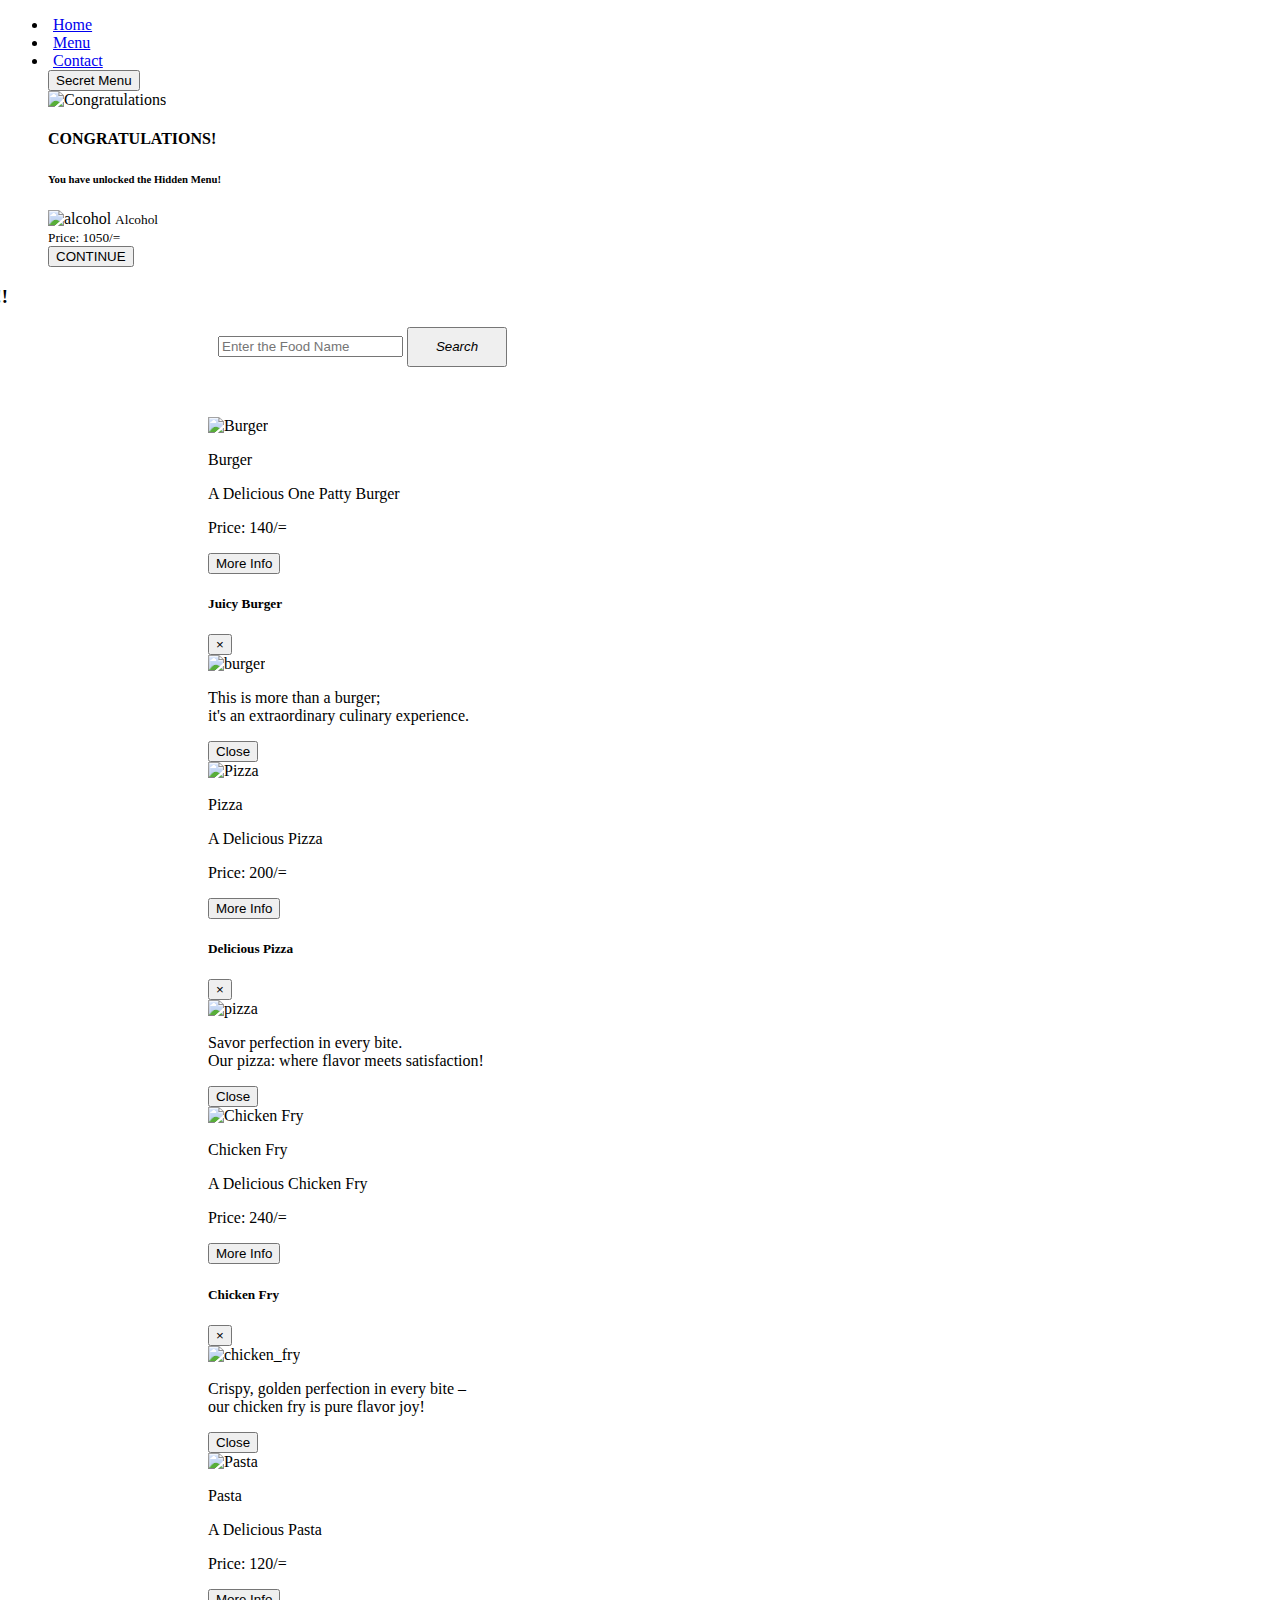
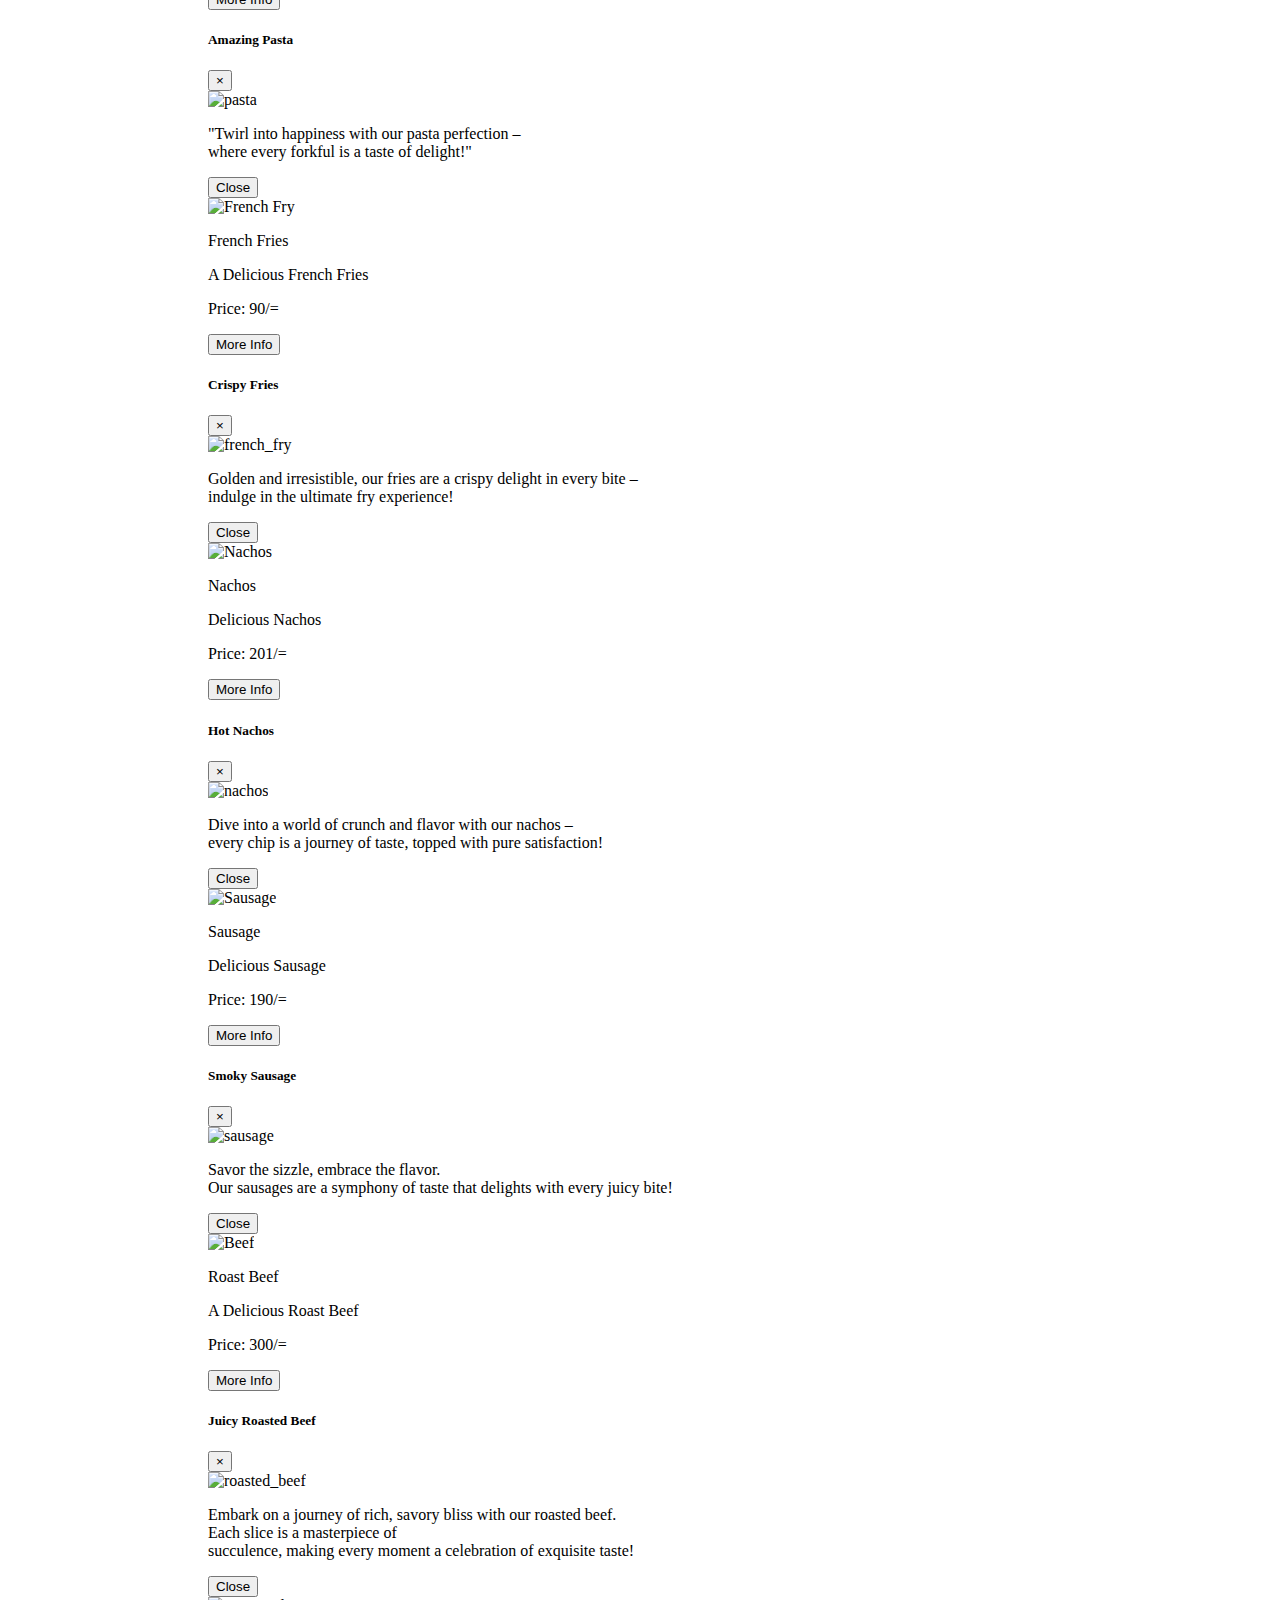
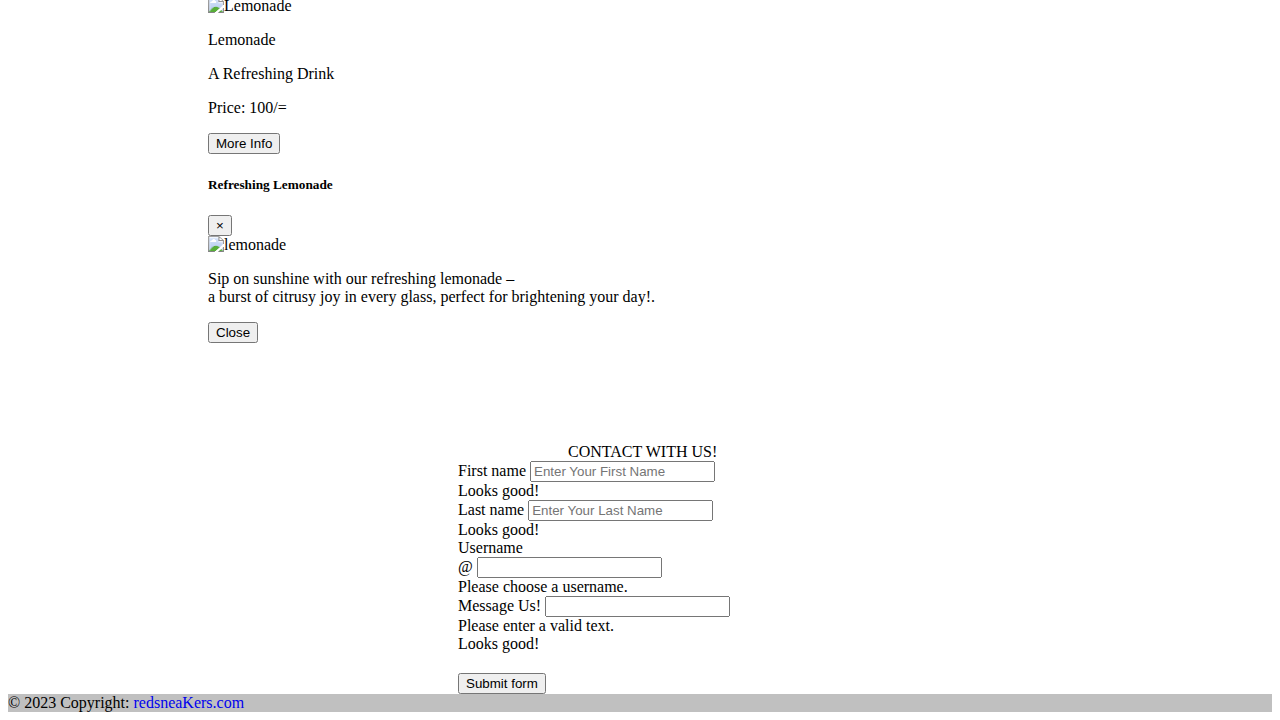
==== commit 7cbc2d67: "first commit" ====
--- a/index.html
+++ b/index.html
@@ -1,3 +1,4 @@
+
 <!DOCTYPE html>
 <html lang="en">
   <head>
@@ -30,6 +31,31 @@
         <li class="nav-item active">
           <a class="nav-link" href="./contact.html">Contact </a>
         </li>
+        <button class="nav-item opacity-0" data-bs-toggle="modal"  data-bs-target="#easter-egg">
+           Secret Menu 
+        </button>
+
+        <div class="modal fade" id="easter-egg" role="dialog">
+          <div class="modal-dialog">
+            <div class="card">
+              <div class="text-right cross"><i class="fa fa-times"></i></div>
+              <div class="card-body text-center">
+                <img
+                  src="https://img.icons8.com/bubbles/200/000000/trophy.png"
+                  alt="Congratulations"
+                />
+                <h4>CONGRATULATIONS!</h4>
+                <h6>
+                  You have unlocked the Hidden Menu!
+                </h6>              
+                 <img src="https://images.unsplash.com/photo-1547595628-c61a29f496f0?q=80&w=1974&auto=format&fit=crop&ixlib=rb-4.0.3&ixid=M3wxMjA3fDB8MHxwaG90by1wYWdlfHx8fGVufDB8fHx8fA%3D%3D" alt="alcohol" class="img-thumbnail img-fluid">
+                 <small> Alcohol </small> <br>
+                 <small> Price: 1050/= </small> <br>
+                 <button class="btn btn-out btn-square continue">CONTINUE</button>
+              </div>
+            </div>
+          </div>
+        </div>
       </ul>
       
     </navbar>
@@ -43,10 +69,13 @@
       <input
         type="search"
         id="form1"
-        class="form-control"
+        class="form-control searchbox"
         placeholder="Enter the Food Name"
         aria-label="Search"
       />
+      <button type="button" class="btn btn-primary searchbtn" for="searchbox">
+        <i class="fas fa-search"> Search </i>
+      </button>
     </div>
 
     <!-- Grid -->
@@ -58,7 +87,7 @@
           <img
             src="https://images.unsplash.com/photo-1568901346375-23c9450c58cd?q=80&w=1899&auto=format&fit=crop&ixlib=rb-4.0.3&ixid=M3wxMjA3fDB8MHxwaG90by1wYWdlfHx8fGVufDB8fHx8fA%3D%3D"
             alt="Burger"
-            class="img-thumbnail img-fluid image-one"
+            class="img-thumbnail img-fluid image"
           />
         </div>
         <div  class="text-center">
@@ -103,7 +132,7 @@
           <img
             src="https://images.unsplash.com/photo-1513104890138-7c749659a591?q=80&w=2070&auto=format&fit=crop&ixlib=rb-4.0.3&ixid=M3wxMjA3fDB8MHxwaG90by1wYWdlfHx8fGVufDB8fHx8fA%3D%3D"
             alt="Pizza"
-            class="img-thumbnail img-fluid image-two"
+            class="img-thumbnail img-fluid image"
           />
           </div>
           <div  class="text-center">
@@ -147,7 +176,7 @@
           <img
             src="https://plus.unsplash.com/premium_photo-1683657860186-6afce5df3c0a?q=80&w=2071&auto=format&fit=crop&ixlib=rb-4.0.3&ixid=M3wxMjA3fDB8MHxwaG90by1wYWdlfHx8fGVufDB8fHx8fA%3D%3D"
             alt="Chicken Fry"
-            class="img-thumbnail img-fluid image-three"
+            class="img-thumbnail img-fluid image"
           />
         </div>
       
@@ -196,7 +225,7 @@
           <img
             src="https://images.unsplash.com/photo-1621996346565-e3dbc646d9a9?q=80&w=1780&auto=format&fit=crop&ixlib=rb-4.0.3&ixid=M3wxMjA3fDB8MHxwaG90by1wYWdlfHx8fGVufDB8fHx8fA%3D%3D"
             alt="Pasta"
-            class="img-thumbnail img-fluid image-four"
+            class="img-thumbnail img-fluid image"
           />
         </div>
         <div  class="text-center">
@@ -243,7 +272,7 @@
           <img
             src="https://images.unsplash.com/photo-1530805948738-95aa20739233?q=80&w=1964&auto=format&fit=crop&ixlib=rb-4.0.3&ixid=M3wxMjA3fDB8MHxwaG90by1wYWdlfHx8fGVufDB8fHx8fA%3D%3D"
             alt="French Fry"
-            class="img-thumbnail img-fluid image-five"
+            class="img-thumbnail img-fluid image"
           />
           </div>
           <div  class="text-center">
@@ -289,7 +318,7 @@
           <img
             src="https://images.unsplash.com/photo-1513456852971-30c0b8199d4d?q=80&w=1935&auto=format&fit=crop&ixlib=rb-4.0.3&ixid=M3wxMjA3fDB8MHxwaG90by1wYWdlfHx8fGVufDB8fHx8fA%3D%3D"
             alt="Nachos"
-            class="img-thumbnail img-fluid image-six"
+            class="img-thumbnail img-fluid image"
           />
         </div>
         <div  class="text-center">
@@ -337,7 +366,7 @@
         <img
           src="https://images.unsplash.com/photo-1585325701165-351af916e581?q=80&w=1950&auto=format&fit=crop&ixlib=rb-4.0.3&ixid=M3wxMjA3fDB8MHxwaG90by1wYWdlfHx8fGVufDB8fHx8fA%3D%3D"
           alt="Sausage"
-          class="img-thumbnail img-fluid image-seven"
+          class="img-thumbnail img-fluid image"
         />
         </div>
 
@@ -384,7 +413,7 @@
         <img
           src="https://plus.unsplash.com/premium_photo-1663036447682-8f0d918adbed?q=80&w=1887&auto=format&fit=crop&ixlib=rb-4.0.3&ixid=M3wxMjA3fDB8MHxwaG90by1wYWdlfHx8fGVufDB8fHx8fA%3D%3D"
           alt="Beef"
-          class="img-thumbnail img-fluid image-eight"
+          class="img-thumbnail img-fluid image"
         />
       </div>
       <div  class="text-center">
@@ -430,11 +459,11 @@
         <img
           src="https://images.unsplash.com/photo-1513558161293-cdaf765ed2fd?q=80&w=1887&auto=format&fit=crop&ixlib=rb-4.0.3&ixid=M3wxMjA3fDB8MHxwaG90by1wYWdlfHx8fGVufDB8fHx8fA%3D%3D"
           alt="Lemonade"
-          class="img-thumbnail img-fluid image-nine"
+          class="img-thumbnail img-fluid image"
         />
         </div>
         <div  class="text-center">
-          <p  class=" font-weight-bold"> Smoothie </p>
+          <p  class=" font-weight-bold"> Lemonade </p>
           <p class=" font-weight-bold"> A Refreshing Drink </p>
           <p class=" font-weight-bold"> Price: 100/= </p>
         
@@ -534,7 +563,7 @@
         </div>
 
         <!-- Remove the container if you want to extend the Footer to full width. -->
-<div class=" my-5">
+<div class=" my-1">
 
   <footer class="text-center text-white f-color">
 
@@ -560,4 +589,4 @@
       crossorigin="anonymous"
     ></script>
   </body>
-</html>
+</html>--- a/style.css
+++ b/style.css
@@ -11,47 +11,7 @@
   margin-bottom: 50px;
 }
 
-.image-one {
-  height: 180px;
-  width: 100%;
-}
-
-.image-two {
-  height: 180px;
-  width: 100%;
-}
-
-.image-three {
-  height: 180px;
-  width: 100%;
-}
-
-.image-four {
-  height: 180px;
-  width: 100%;
-}
-
-.image-five {
-  height: 180px;
-  width: 100%;
-}
-
-.image-six {
-  height: 180px;
-  width: 100%;
-}
-
-.image-seven {
-  height: 180px;
-  width: 100%;
-}
-
-.image-eight {
-  height: 180px;
-  width: 100%;
-}
-
-.image-nine {
+.image {
   height: 180px;
   width: 100%;
 }
@@ -92,7 +52,12 @@
 
 .nav-searchbar {
   margin-left: 210px;
-  margin-right: 220px;
+  margin-right: 180px;
+}
+
+.searchbtn {
+  width: 100px;
+  height: 40px;
 }
 
 /* .nav {
@@ -100,7 +65,7 @@
 } */
 
 .nav a:hover {
-  background-color: rgba(255, 88, 73, 0.863);
+  font-size: 110%;
 }
 
 .nav a {
@@ -120,10 +85,12 @@
 
 .f-color {
   background-color: #f1f1f1;
+  margin: 0px auto;
 }
 
 .f-two-color {
   background-color: rgba(0, 0, 0, 0.2);
+  margin: 0px;
 }
 
 .f-link {
@@ -175,3 +142,7 @@
     transform: translateX(100%);
   }
 }
+
+.easter-egg {
+  margin-left: auto;
+}
